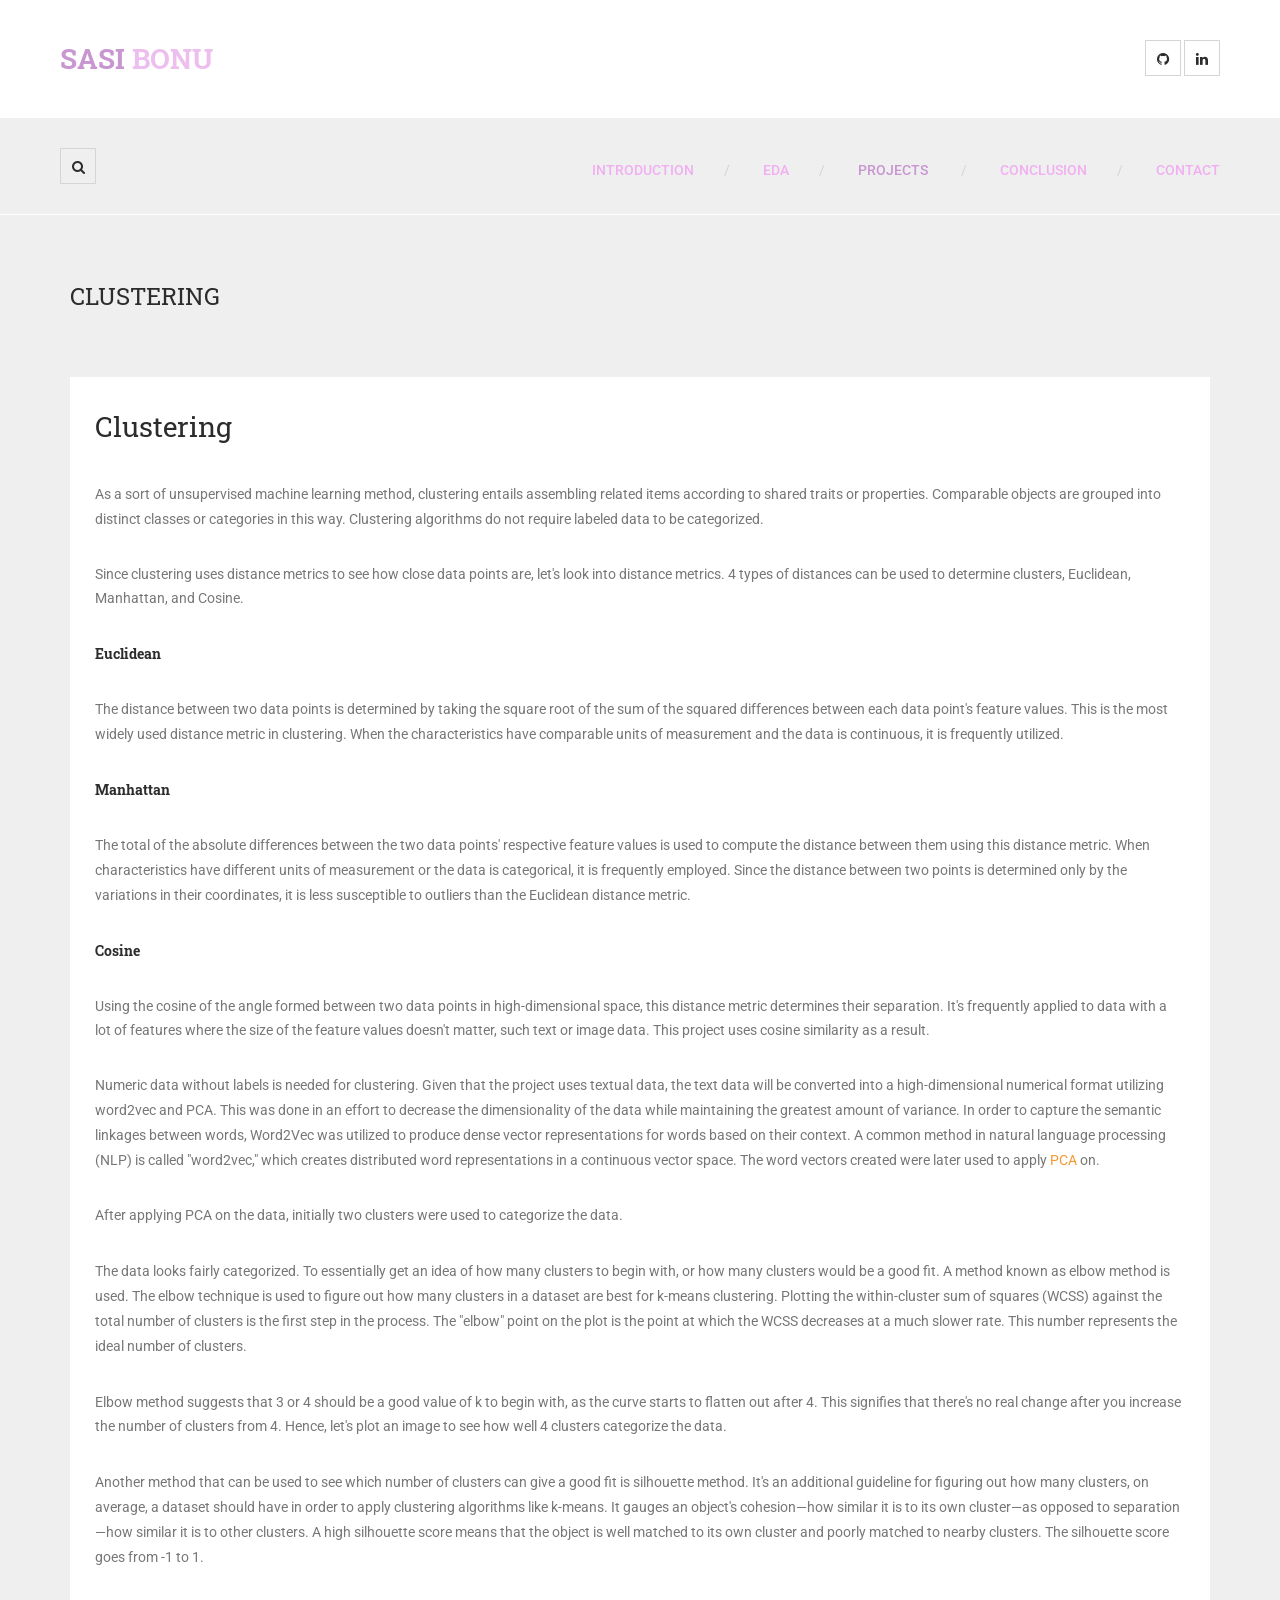
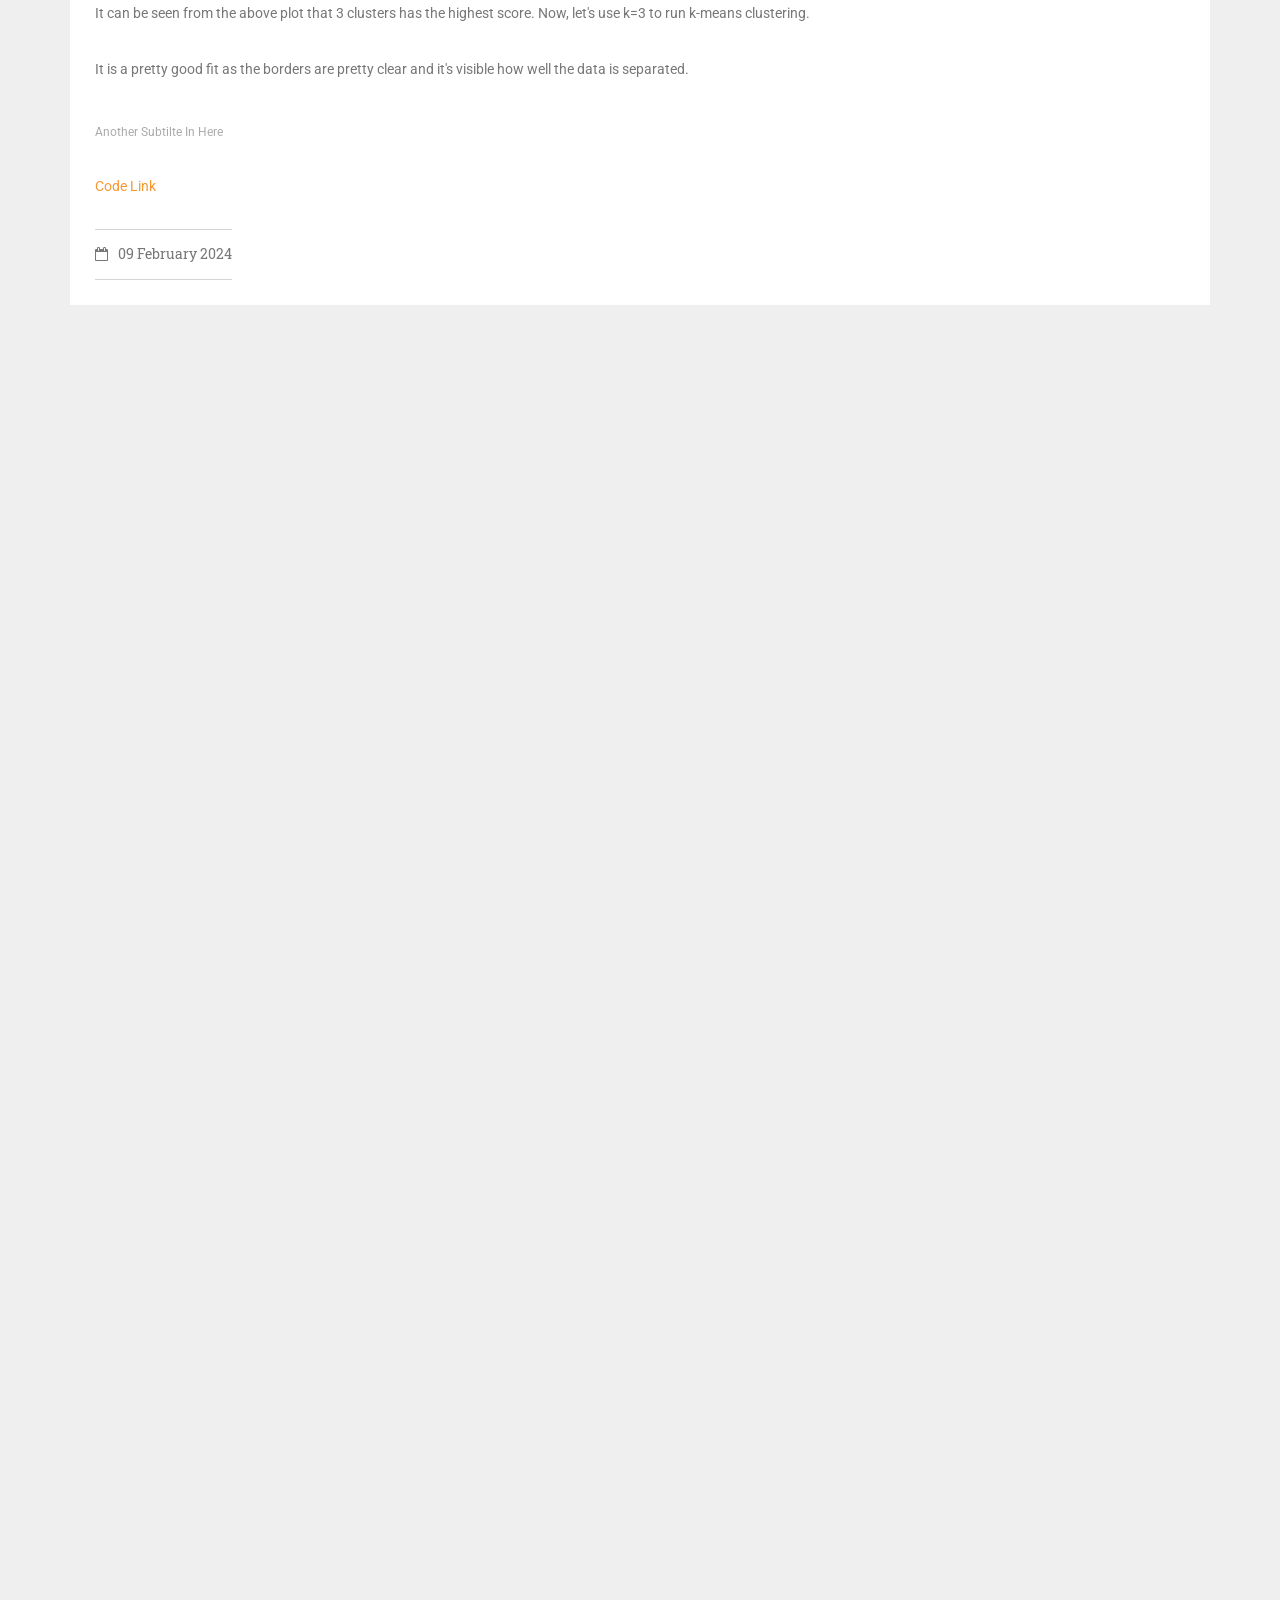
==== clustering.html @ b2ceae7f "update photo files" ====
<!DOCTYPE html>
<!--[if lt IE 7]>      <html class="no-js lt-ie9 lt-ie8 lt-ie7"> <![endif]-->
<!--[if IE 7]>         <html class="no-js lt-ie9 lt-ie8"> <![endif]-->
<!--[if IE 8]>         <html class="no-js lt-ie9"> <![endif]-->
<!--[if gt IE 8]><!--> <html class="no-js"> <!--<![endif]-->
    <head>
        <meta charset="utf-8">
        <title>Clustering</title>
        <meta name="description" content="">
        <meta name="viewport" content="width=device-width">

        <link rel="stylesheet" href="http://fonts.googleapis.com/css?family=Roboto+Slab:400,700,300,100">
        <link rel="stylesheet" href="http://fonts.googleapis.com/css?family=Roboto:400,400italic,300italic,300,500,500italic,700,900">
        <!--
        Artcore Template
		http://www.templatemo.com/preview/templatemo_423_artcore
        -->
        <link rel="stylesheet" href="css/bootstrap.css">
        <link rel="stylesheet" href="css/font-awesome.css">
        <link rel="stylesheet" href="css/animate.css">
        <link rel="stylesheet" href="css/templatemo-misc.css">
        <link rel="stylesheet" href="css/templatemo-style.css">
        <script src="js/vendor/modernizr-2.6.1-respond-1.1.0.min.js"></script>
    </head>
    <body>
        <!--[if lt IE 7]>
            <p class="chromeframe">You are using an outdated browser. <a href="http://browsehappy.com/">Upgrade your browser today</a> or <a href="http://www.google.com/chromeframe/?redirect=true">install Google Chrome Frame</a> to better experience this site.</p>
        <![endif]-->

        <section id="pageloader">
            <div class="loader-item fa fa-spin colored-border"></div>
        </section> <!-- /#pageloader -->

        <header class="site-header container-fluid">
            <div class="top-header">
                <div class="logo col-md-6 col-sm-6">
                    <h1><a href="index.html"><em>Sasi </em>Bonu</a></h1>
                    <span> </span>
                </div> <!-- /.logo -->
                <div class="social-top col-md-6 col-sm-6">
                    <ul>
                        <li><a href="https://github.com/sasibonu" class="fa fa-github"></a></li>
                        <li><a href="https://www.linkedin.com/in/sasi-bonu-98878116a/" class="fa fa-linkedin"></a></li>
                    </ul>
                </div> <!-- /.social-top -->
            </div> <!-- /.top-header -->
            <div class="main-header">
                <div class="row">
                    <div class="main-header-left col-md-3 col-sm-6 col-xs-8">
                        <a id="search-icon" class="btn-left fa fa-search" href="#search-overlay"></a>
                        <div id="search-overlay">
                            <a href="#search-overlay" class="close-search"><i class="fa fa-times-circle"></i></a>
                            <div class="search-form-holder">
                                <h2>Type keywords and hit enter</h2>
                                <form id="search-form" action="#">
                                    <input type="search" name="s" placeholder="" autocomplete="off" />
                                </form>
                            </div>
                        </div><!-- #search-overlay -->
                    </div> <!-- /.main-header-left -->
                    <div class="menu-wrapper col-md-9 col-sm-6 col-xs-4">
                        <a href="#" class="toggle-menu visible-sm visible-xs"><i class="fa fa-bars"></i></a>
                        <ul class="sf-menu hidden-xs hidden-sm">
                            <li><a href="index.html">Introduction</a></li>
                            <li><a href="eda.html">EDA</a></li>
                            <li class="active"><a href="#">Projects</a>
                                <ul>
                                    <li><a href="projects-2.html">Two Columns</a></li>
                                    <li><a href="projects-3.html">Three Columns</a></li>
                                </ul>
                            </li>
                            <li><a href="conclusion.html">Conclusion</a></li>
                            <li><a href="contact.html">Contact</a></li>
                        </ul>
                    </div> <!-- /.menu-wrapper -->
                </div> <!-- /.row -->
            </div> <!-- /.main-header -->
            <div id="responsive-menu">
                <ul>
                    <li><a href="index.html">Introduction</a></li>
                    <li><a href="eda.html">EDA</a></li>
                    <li><a href="#">Projects</a>
                        <ul>
                            <li><a href="projects-2.html">Two Columns</a></li>
                            <li><a href="projects-3.html">Three Columns</a></li>
                        </ul>
                    </li>
                    <li><a href="conclusion.html">Conclusion</a></li>
                    <li><a href="contact.html">Contact</a></li>
                </ul>
            </div>
        </header> <!-- /.site-header -->

        <div class="content-wrapper">
            <div class="inner-container container">
                <div class="row">
                    <div class="section-header col-md-12">
                        <h2>Clustering</h2>
                        <span> </span>
                    </div> <!-- /.section-header -->
                </div> <!-- /.row -->
                <div class="project-detail row">
                    <div class="project-infos col-md-12">
                        <div class="box-content">
                            <h2 class="project-title">Clustering</h2>
                            <p>As a sort of unsupervised machine learning method, clustering entails assembling related items according to shared traits or properties.
                            Comparable objects are grouped into distinct classes or categories in this way. Clustering algorithms do not require labeled data to be categorized.</p>

                            <p>Since clustering uses distance metrics to see how close data points are, let's look into distance metrics. 4 types of distances can be used to determine clusters, Euclidean, Manhattan, and Cosine.</p>
                            <div class="project-slider col-md-12">
                                <img src="images/projects/euclidean.png" alt="Slide 1">
                                <img src="images/projects/euclidean.png" alt="Slide 2">
                                <img src="images/projects/euclidean.png" alt="Slide 1">
                            </div> <!-- /.project-slider -->
                            <p> </p>

                            <h3>Euclidean</h3>
                            <p> The distance between two data points is determined by taking the square root of the sum of the squared differences between each data point's feature values. This is the most widely used distance metric in clustering. When the characteristics have comparable units of measurement and the data is continuous, it is frequently utilized.</p>

                            <div class="project-slider col-md-12">
                                <img src="images/projects/manhattan.png" alt="Slide 1">
                                <img src="images/projects/manhattan.png" alt="Slide 2">
                                <img src="images/projects/manhattan.png" alt="Slide 1">
                            </div> <!-- /.project-slider -->

                            <h3>Manhattan</h3>
                            <p> The total of the absolute differences between the two data points' respective feature values is used to compute the distance between them using this distance metric. When characteristics have different units of measurement or the data is categorical, it is frequently employed. Since the distance between two points is determined only by the variations in their coordinates, it is less susceptible to outliers than the Euclidean distance metric.</p>

                            <div class="project-slider col-md-12">
                                <img src="images/projects/cosine.png" alt="Slide 1">
                                <img src="images/projects/cosine.png" alt="Slide 2">
                                <img src="images/projects/cosine.png" alt="Slide 1">
                            </div> <!-- /.project-slider -->

                            <h3>Cosine</h3>
                            <p> Using the cosine of the angle formed between two data points in high-dimensional space, this distance metric determines their separation. It's frequently applied to data with a lot of features where the size of the feature values doesn't matter, such text or image data. This project uses cosine similarity as a result.</p>


                            <p>Numeric data without labels is needed for clustering. Given that the project uses textual data, the text data will be converted into a high-dimensional numerical format utilizing word2vec and PCA. This was done in an effort to decrease the dimensionality of the data while maintaining the greatest amount of variance.

                                In order to capture the semantic linkages between words, Word2Vec was utilized to produce dense vector representations for words based on their context. A common method in natural language processing (NLP) is called "word2vec," which creates distributed word representations in a continuous vector space.
                                
                                The word vectors created were later used to apply <a href="pca.html">PCA</a> on. </p>

                                <p>After applying PCA on the data, initially two clusters were used to categorize the data.</p>

                                <div class="project-slider col-md-12">
                                    <img src="images/projects/cluster_2.png" alt="Slide 1">
                                    <img src="images/projects/cluster_2.png" alt="Slide 2">
                                    <img src="images/projects/cluster_2.png" alt="Slide 1">
                                </div> <!-- /.project-slider -->

                                <p>The data looks fairly categorized. To essentially get an idea of how many clusters to begin with, or how many clusters would be a good fit. A method known as elbow method is used.
                                    The elbow technique is used to figure out how many clusters in a dataset are best for k-means clustering. Plotting the within-cluster sum of squares (WCSS) against the total number of clusters is the first step in the process. The "elbow" point on the plot is the point at which the WCSS decreases at a much slower rate. This number represents the ideal number of clusters.
                                </p>

                                <div class="project-slider col-md-12">
                                    <img src="images/projects/elbow.png" alt="Slide 1">
                                    <img src="images/projects/elbow.png" alt="Slide 2">
                                    <img src="images/projects/elbow.png" alt="Slide 1">
                                </div> <!-- /.project-slider -->

                                <p>Elbow method suggests that 3 or 4 should be a good value of k to begin with, as the curve starts to flatten out after 4. This signifies that there's no real change after you increase the number of clusters from 4.
                                    Hence, let's plot an image to see how well 4 clusters categorize the data.
                                </p>

                                <div class="project-slider col-md-12">
                                    <img src="images/projects/cluster_4.png" alt="Slide 1">
                                    <img src="images/projects/cluster_4.png" alt="Slide 2">
                                    <img src="images/projects/cluster_4.png" alt="Slide 1">
                                </div> <!-- /.project-slider -->

                                <p> Another method that can be used to see which number of clusters can give a good fit is silhouette method.
                                    It's an additional guideline for figuring out how many clusters, on average, a dataset should have in order to apply clustering algorithms like k-means. It gauges an object's cohesion—how similar it is to its own cluster—as opposed to separation—how similar it is to other clusters.
                                    A high silhouette score means that the object is well matched to its own cluster and poorly matched to nearby clusters. The silhouette score goes from -1 to 1.
                                </p>

                                <div class="project-slider col-md-12">
                                    <img src="images/projects/silhouette.png" alt="Slide 1">
                                    <img src="images/projects/silhouette.png" alt="Slide 2">
                                    <img src="images/projects/silhouette.png" alt="Slide 1">
                                </div> <!-- /.project-slider -->


                                <p>It can be seen from the above plot that 3 clusters has the highest score. Now, let's use k=3 to run k-means clustering.</p>

                                <div class="project-slider col-md-12">
                                    <img src="images/projects/cluster_3.png" alt="Slide 1">
                                    <img src="images/projects/cluster_3.png" alt="Slide 2">
                                    <img src="images/projects/cluster_3.png" alt="Slide 1">
                                </div> <!-- /.project-slider -->

                                <p> It is a pretty good fit as the borders are pretty clear and it's visible how well the data is separated.</p>
    
                            <span class="project-subtitle">Another Subtilte In Here</span>
                            <p><a href="https://github.com/sasibonu/sasibonu.github.io/blob/431923ed7ee6a0eed344c193b67621c2f3f65a7f/SasiBonuA02.ipynb">Code Link</a></p>
                            <ul class="project-meta">
                                <li><i class="fa fa-calendar-o"></i>09 February 2024</li>
                            </ul>
                        </div> <!-- /.box-content -->
                    </div> <!-- /.project-infos -->
                </div> <!-- /.project-detail -->
            </div> <!-- /.inner-content -->
        </div> <!-- /.content-wrapper -->

        <script src="js/vendor/jquery-1.11.0.min.js"></script>
        <script>window.jQuery || document.write('<script src="js/vendor/jquery-1.11.0.min.js"><\/script>')</script>
        <script src="js/plugins.js"></script>
        <script src="js/main.js"></script>

        <!-- Preloader -->
        <script type="text/javascript">
            //<![CDATA[
            $(window).load(function() { // makes sure the whole site is loaded
                $('.loader-item').fadeOut(); // will first fade out the loading animation
                    $('#pageloader').delay(350).fadeOut('slow'); // will fade out the white DIV that covers the website.
                $('body').delay(350).css({'overflow-y':'visible'});
            })
            //]]>
        </script>
        
    </body>
</html>
---- css/templatemo-misc.css ----
/*
 * Swiper 2.6.0
 * Mobile touch slider and framework with hardware accelerated transitions
 *
 * http://www.idangero.us/sliders/swiper/
 *
 * Copyright 2010-2014, Vladimir Kharlampidi
 * The iDangero.us
 * http://www.idangero.us/
 *
 * Licensed under GPL & MIT
 *
 * Released on: April 9, 2014
*/
.swiper-container {
  margin: 0 auto;
  position: relative;
  overflow: hidden;
  -webkit-backface-visibility: hidden;
  -moz-backface-visibility: hidden;
  -ms-backface-visibility: hidden;
  -o-backface-visibility: hidden;
  backface-visibility: hidden;
  /* Fix of Webkit flickering */
  z-index: 1;
}

.swiper-wrapper {
  position: relative;
  width: 100%;
  -webkit-transition-property: -webkit-transform, left, top;
  -webkit-transition-duration: 0s;
  -webkit-transform: translate3d(0px, 0, 0);
  -webkit-transition-timing-function: ease;
  -moz-transition-property: -moz-transform, left, top;
  -moz-transition-duration: 0s;
  -moz-transform: translate3d(0px, 0, 0);
  -moz-transition-timing-function: ease;
  -o-transition-property: -o-transform, left, top;
  -o-transition-duration: 0s;
  -o-transform: translate3d(0px, 0, 0);
  -o-transition-timing-function: ease;
  -o-transform: translate(0px, 0px);
  -ms-transition-property: -ms-transform, left, top;
  -ms-transition-duration: 0s;
  -ms-transform: translate3d(0px, 0, 0);
  -ms-transition-timing-function: ease;
  transition-property: transform, left, top;
  transition-duration: 0s;
  transform: translate3d(0px, 0, 0);
  transition-timing-function: ease;
  -webkit-box-sizing: content-box;
  -moz-box-sizing: content-box;
  box-sizing: content-box;
}

.swiper-free-mode > .swiper-wrapper {
  -webkit-transition-timing-function: ease-out;
  -moz-transition-timing-function: ease-out;
  -ms-transition-timing-function: ease-out;
  -o-transition-timing-function: ease-out;
  transition-timing-function: ease-out;
  margin: 0 auto;
}

.swiper-slide {
  float: left;
}

/* IE10 Windows Phone 8 Fixes */
.swiper-wp8-horizontal {
  -ms-touch-action: pan-y;
}

.swiper-wp8-vertical {
  -ms-touch-action: pan-x;
}

/* ===============================================================
Your custom styles, here you need to specify container's and slide's
sizes, pagination, etc.
================================================================*/
.swiper-container {
  /* Specify Swiper's Size: */
  /*width:200px;
  height: 100px;*/
}

.swiper-slide {
  /* Specify Slides's Size: */
  /*width: 100%;
  height: 100%;*/
}

.swiper-slide-active {
  /* Specific active slide styling: */
}

.swiper-slide-visible {
  /* Specific visible slide styling: */
}

/* ===============================================================
Pagination Styles
================================================================*/
.swiper-pagination-switch {
  /* Stylize pagination button: */
}

.swiper-active-switch {
  /* Specific active button style: */
}

.swiper-visible-switch {
  /* Specific visible button style: */
}

/*! fancyBox v2.1.5 fancyapps.com | fancyapps.com/fancybox/#license */
.fancybox-wrap,
.fancybox-skin,
.fancybox-outer,
.fancybox-inner,
.fancybox-image,
.fancybox-wrap iframe,
.fancybox-wrap object,
.fancybox-nav,
.fancybox-nav span,
.fancybox-tmp {
  padding: 0;
  margin: 0;
  border: 0;
  outline: none;
  vertical-align: top;
}

.fancybox-wrap {
  position: absolute;
  top: 0;
  left: 0;
  z-index: 8020;
}

.fancybox-skin {
  position: relative;
  background: #f9f9f9;
  color: #444;
  text-shadow: none;
  -webkit-border-radius: 4px;
  -moz-border-radius: 4px;
  border-radius: 4px;
}

.fancybox-opened {
  z-index: 8030;
}

.fancybox-opened .fancybox-skin {
  -webkit-box-shadow: 0 10px 25px rgba(0, 0, 0, 0.5);
  -moz-box-shadow: 0 10px 25px rgba(0, 0, 0, 0.5);
  box-shadow: 0 10px 25px rgba(0, 0, 0, 0.5);
}

.fancybox-outer, .fancybox-inner {
  position: relative;
}

.fancybox-inner {
  overflow: hidden;
}

.fancybox-type-iframe .fancybox-inner {
  -webkit-overflow-scrolling: touch;
}

.fancybox-error {
  color: #444;
  font: 14px/20px "Helvetica Neue",Helvetica,Arial,sans-serif;
  margin: 0;
  padding: 15px;
  white-space: nowrap;
}

.fancybox-image, .fancybox-iframe {
  display: block;
  width: 100%;
  height: 100%;
}

.fancybox-image {
  max-width: 100%;
  max-height: 100%;
}

#fancybox-loading, .fancybox-close, .fancybox-prev span, .fancybox-next span {
  background-image: url("../images/fancybox_sprite.png");
}

#fancybox-loading {
  position: fixed;
  top: 50%;
  left: 50%;
  margin-top: -22px;
  margin-left: -22px;
  background-position: 0 -108px;
  opacity: 0.8;
  cursor: pointer;
  z-index: 8060;
}

#fancybox-loading div {
  width: 44px;
  height: 44px;
  background: url("../images/fancybox_loading.gif") center center no-repeat;
}

.fancybox-close {
  position: absolute;
  top: -18px;
  right: -18px;
  width: 36px;
  height: 36px;
  cursor: pointer;
  z-index: 8040;
}

.fancybox-nav {
  position: absolute;
  top: 0;
  width: 40%;
  height: 100%;
  cursor: pointer;
  text-decoration: none;
  background: transparent url("../images/blank.gif");
  /* helps IE */
  -webkit-tap-highlight-color: transparent;
  z-index: 8040;
}

.fancybox-prev {
  left: 0;
}

.fancybox-next {
  right: 0;
}

.fancybox-nav span {
  position: absolute;
  top: 50%;
  width: 36px;
  height: 34px;
  margin-top: -18px;
  cursor: pointer;
  z-index: 8040;
  visibility: hidden;
}

.fancybox-prev span {
  left: 10px;
  background-position: 0 -36px;
}

.fancybox-next span {
  right: 10px;
  background-position: 0 -72px;
}

.fancybox-nav:hover span {
  visibility: visible;
}

.fancybox-tmp {
  position: absolute;
  top: -99999px;
  left: -99999px;
  visibility: hidden;
  max-width: 99999px;
  max-height: 99999px;
  overflow: visible !important;
}

/* Overlay helper */
.fancybox-lock {
  overflow: hidden !important;
  width: auto;
}

.fancybox-lock body {
  overflow: hidden !important;
}

.fancybox-lock-test {
  overflow-y: hidden !important;
}

.fancybox-overlay {
  position: absolute;
  top: 0;
  left: 0;
  overflow: hidden;
  display: none;
  z-index: 8010;
  background: url("../images/fancybox_overlay.png");
}

.fancybox-overlay-fixed {
  position: fixed;
  bottom: 0;
  right: 0;
}

.fancybox-lock .fancybox-overlay {
  overflow: auto;
  overflow-y: scroll;
}

/* Title helper */
.fancybox-title {
  visibility: hidden;
  font: normal 13px/20px "Helvetica Neue",Helvetica,Arial,sans-serif;
  position: relative;
  text-shadow: none;
  z-index: 8050;
}

.fancybox-opened .fancybox-title {
  visibility: visible;
}

.fancybox-title-float-wrap {
  position: absolute;
  bottom: 0;
  right: 50%;
  margin-bottom: -35px;
  z-index: 8050;
  text-align: center;
}

.fancybox-title-float-wrap .child {
  display: inline-block;
  margin-right: -100%;
  padding: 2px 20px;
  background: transparent;
  /* Fallback for web browsers that doesn't support RGBa */
  background: rgba(0, 0, 0, 0.8);
  -webkit-border-radius: 15px;
  -moz-border-radius: 15px;
  border-radius: 15px;
  text-shadow: 0 1px 2px #222;
  color: #FFF;
  font-weight: bold;
  line-height: 24px;
  white-space: nowrap;
}

.fancybox-title-outside-wrap {
  position: relative;
  margin-top: 10px;
  color: #fff;
}

.fancybox-title-inside-wrap {
  padding-top: 10px;
}

.fancybox-title-over-wrap {
  position: absolute;
  bottom: 0;
  left: 0;
  color: #fff;
  padding: 10px;
  background: #000;
  background: rgba(0, 0, 0, 0.8);
}

/*Retina graphics!*/
@media only screen and (-webkit-min-device-pixel-ratio: 1.5), only screen and (min--moz-device-pixel-ratio: 1.5), only screen and (min-device-pixel-ratio: 1.5) {
  #fancybox-loading, .fancybox-close, .fancybox-prev span, .fancybox-next span {
    background-image: url("../images/fancybox_sprite@2x.png");
    background-size: 44px 152px;
    /*The size of the normal image, half the size of the hi-res image*/
  }

  #fancybox-loading div {
    background-image: url("../images/fancybox_loading@2x.gif");
    background-size: 24px 24px;
    /*The size of the normal image, half the size of the hi-res image*/
  }
}
---- css/templatemo-style.css ----
/* 
	Artcore Template
	http://www.templatemo.com/preview/templatemo_423_artcore
*/

html, body, div, span, applet, object, iframe, h1, h2, h3, h4, h5, h6, p, blockquote, pre, a, abbr, acronym, address, big, cite, code, del, dfn, em, img, ins, kbd, q, s, samp, small, strike, strong, sub, sup, tt, var, b, u, i, center, dl, dt, dd, ol, ul, li, fieldset, form, label, legend, table, caption, tbody, tfoot, thead, tr, th, td, article, aside, canvas, details, embed, figure, figcaption, footer, header, hgroup, menu, nav, output, ruby, section, summary, time, mark, audio, video {
  margin: 0;
  padding: 0;
  border: 0;
  font-size: 100%;
  vertical-align: baseline;
}

body {
  line-height: 1;
}


.blue {
	color: #39F;
	font-weight: normal;
}

.green {
	color: #0C0;
	font-weight: normal;
}

ol,
ul {
  list-style: none;
}

blockquote,
q {
  quotes: none;
}

blockquote:before,
blockquote:after {
  content: '';
  content: none;
}

table {
  border-collapse: collapse;
  border-spacing: 0;
}

html {
  font-size: 100%;
  -webkit-text-size-adjust: 100%;
  -ms-text-size-adjust: 100%;
}

a:focus {
  outline: none;
}

article,
aside,
details,
figcaption,
figure,
footer,
header,
hgroup,
nav,
section,
img {
  display: block;
}

audio,
canvas,
video {
  display: inline-block;
  *display: inline;
  *zoom: 1;
}

audio:not([controls]) {
  display: none;
}

sub,
sup {
  line-height: 0;
  position: relative;
  vertical-align: baseline;
}

sup {
  top: -.5em;
}

sub {
  bottom: -.25em;
}

img {
  border: 0;
  -ms-interpolation-mode: bicubic;
}

button,
input,
select,
textarea {
  font-size: 100%;
  margin: 0;
  vertical-align: baseline;
  *vertical-align: middle;
}

button,
input {
  line-height: normal;
  *overflow: visible;
}

button::-moz-focus-inner,
input::-moz-focus-inner {
  border: 0;
  padding: 0;
}

button,
input[type="button"],
input[type="reset"],
input[type="submit"] {
  cursor: pointer;
  -webkit-appearance: button;
}

input[type="search"] {
  -webkit-appearance: textfield;
  -webkit-box-sizing: content-box;
  -moz-box-sizing: content-box;
  box-sizing: content-box;
}

input[type="search"]:-webkit-search-decoration {
  -webkit-appearance: none;
}

textarea {
  overflow: auto;
  vertical-align: top;
}

.top-header .logo span, .section-header span, .team-member span, .project-infos span.project-subtitle, .post-masonry .blog-body span, .blog-info span.blog-meta, .comment-body span {
  font-size: .84em;
  color: #aaaaaa;
}

body {
  font-family: "Roboto", sans-serif;
  font-size: .89em;
  line-height: 1.75;
  color: #777777;
  background-color: #efefef;
  text-rendering: optimizeLegibility;
}

a {
  color: #f69730;
  text-decoration: none;
  -webkit-transition: all 200ms ease-in-out;
  -moz-transition: all 200ms ease-in-out;
  transition: all 200ms ease-in-out;
}
a:hover {
  color: black;
  text-decoration: none;
}

h1, h2, h3, h4, h5, h6 {
  font-family: "Roboto Slab", serif;
  color: #2c2c2c;
}

*, *:before, *:after {
  -moz-box-sizing: border-box;
  -webkit-box-sizing: border-box;
  box-sizing: border-box;
}

button,
input,
select,
textarea {
  border: 1px solid #d5d5d5;
  outline: 0;
  padding: 10px 12px;
  color: #aaaaaa;
}
button:focus,
input:focus,
select:focus,
textarea:focus {
  border-color: #777777;
}

.text-right {
  text-align: right;
}

.text-left {
  text-align: left;
}

.text-center {
  text-align: center;
}

.main-btn {
  color: white;
  border: 1px solid white;
  padding: 12px 20px;
  text-transform: uppercase;
  font-weight: 700;
  display: inline-block;
}

blockquote {
  margin: 36px;
  background-image: url(../images/quote.png);
  background-repeat: no-repeat;
  background-position: top left;
  padding-left: 40px;
  font-size: 1.2em;
  color: #aaaaaa;
  font-family: "Roboto Slab", serif;
}
@media screen and (max-width: 768px) {
  blockquote {
    padding-left: 30px;
    font-size: 1em;
  }
}

hr {
  display: block;
  height: 1px;
  border: 0;
  border-top: 1px solid #e2e2e2;
  margin: 40px 0;
}

input.mainBtn {
  text-transform: uppercase;
  background: white;
  color: #2c2c2c;
  font-weight: 700;
  padding: 14px 17px;
  -webkit-transition: all 200ms ease-in-out;
  -moz-transition: all 200ms ease-in-out;
  transition: all 200ms ease-in-out;
}
input.mainBtn:hover {
  color: #f69730;
  border-color: #f69730;
}

.site-header {
  position: relative;
  z-index: 8;
}

a.btn-left, .top-header .social-top ul li a, .main-header .menu-wrapper a.toggle-menu {
  border: 1px solid #d5d5d5;
  width: 36px;
  height: 36px;
  line-height: 36px;
  text-align: center;
  display: inline-block;
  color: #2c2c2c;
}
a.btn-left:hover, .top-header .social-top ul li a:hover, .main-header .menu-wrapper a.toggle-menu:hover {
  color: #2c2c2c;
  border-color: #2c2c2c;
}

.top-header {
  width: 100%;
  overflow: hidden;
  background-color: white;
}
.top-header .logo {
  padding: 34px 0 34px 60px;
}
@media screen and (min-width: 769px) and (max-width: 991px) {
  .top-header .logo {
    padding: 20px 0 20px 20px;
    text-align: center h1;
    text-align-display: block;
    text-align-text-align: center;
  }
  .top-header .logo span {
    display: block;
    margin-left: 0 !important;
  }
}
@media screen and (max-width: 768px) {
  .top-header .logo {
    text-align: center;
    padding: 20px;
  }
  .top-header .logo span {
    display: none;
  }
}
.top-header .logo h1 {
  display: inline-block;
  font-size: 2em;
  text-transform: uppercase;
  font-weight: 700;
}
.top-header .logo h1 em {
  font-style: normal;
  color: #c896d1;
}
.top-header .logo span {
  margin-left: 10px;
}
.top-header .social-top {
  padding: 40px 60px 40px 0;
  overflow: hidden;
  text-align: right;
}
.top-header .social-top ul li {
  display: inline;
}
@media screen and (min-width: 769px) and (max-width: 991px) {
  .top-header .social-top {
    padding: 40px 20px 40px 0;
  }
}
@media screen and (max-width: 768px) {
  .top-header .social-top {
    padding: 0 20px 20px 20px;
    text-align: center;
  }
}
.top-header a {
  color: #ecbfee;
}

.main-header {
  width: 100%;
  min-height: 96px;
  background-color: #efefef;
  padding: 30px 60px;
}
@media screen and (min-width: 769px) and (max-width: 991px) {
  .main-header {
    padding: 20px;
    min-height: 76px;
  }
}
@media screen and (max-width: 768px) {
  .main-header {
    padding: 20px;
    min-height: 76px;
  }
}
.main-header .main-header-left a {
  font-size: 18px;
}
.main-header .menu-wrapper {
  position: relative;
  z-index: 99;
  text-align: right;
  margin-top: 10px;
}
.main-header .menu-wrapper a.toggle-menu {
  display: none;
  background-color: #2c2c2c;
  color: white;
  border-color: #2c2c2c;
  position: absolute;
  right: 20px;
  overflow: hidden;
}
.main-header .menu-wrapper a.toggle-menu:hover {
  color: white;
}
.main-header .menu-wrapper ul li {
  display: inline;
  margin-left: 30px;
  position: relative;
}
.main-header .menu-wrapper ul li:after {
  content: '/';
  color: #d5d5d5;
  margin-left: 30px;
}
.main-header .menu-wrapper ul li:last-child:after {
  content: '';
  display: none;
}
.main-header .menu-wrapper ul li a {
  text-transform: uppercase;
  font-weight: 500;
  padding: 30px 0;
  color: #f1aff1;
}
.main-header .menu-wrapper ul li a:hover {
  color: #b95aca;
}
.main-header .menu-wrapper ul li.active a {
  color: #c896d1;
}
.main-header .menu-wrapper ul li ul {
  position: absolute;
  width: 200px;
  z-index: 9999;
  top: 40px;
  left: 50%;
  margin-left: -115px;
  text-align: center;
  background-color: white;
}
.main-header .menu-wrapper ul li ul:before {
  content: ' ';
  width: 0;
  height: 0;
  border-left: 10px solid transparent;
  border-right: 10px solid transparent;
  border-bottom: 10px solid white;
  position: absolute;
  top: -10px;
  margin-left: -10px;
  left: 50%;
}
.main-header .menu-wrapper ul li ul li {
  position: relative;
  display: block;
  text-align: center;
  margin: 0;
  border-bottom: 1px solid #efefef;
}
.main-header .menu-wrapper ul li ul li:last-child {
  border-bottom: 0;
}
.main-header .menu-wrapper ul li ul li a {
  display: block;
  padding: 10px;
  color: #777777 !important;
}
.main-header .menu-wrapper ul li ul li a:hover {
  color: #f1aff1 !important;
}
.main-header .menu-wrapper ul li ul li:after {
  display: none;
}
.main-header .menu-wrapper ul li ul li ul {
  left: 100% !important;
  margin-left: 1px;
  top: 0;
}
.main-header .menu-wrapper ul li ul li ul:before {
  display: none;
}
@media screen and (min-width: 769px) and (max-width: 991px) {
  .main-header .menu-wrapper {
    margin-top: 0 !important;
  }
}
@media screen and (max-width: 768px) {
  .main-header .menu-wrapper {
    margin-top: 0 !important;
  }
}

#responsive-menu {
  display: none;
  width: 100%;
  padding: 30px;
  overflow: hidden;
  background-color: #f1aff1;
}
#responsive-menu li {
  padding-bottom: 12px;
  margin-bottom: 12px;
  border-bottom: 1px solid #f1aff1;
}
#responsive-menu li:last-child {
  border-bottom: 0;
  padding-bottom: 0;
  margin-bottom: 0;
}
#responsive-menu li a {
  font-size: 18px;
  color: white;
}
#responsive-menu li ul {
  margin-top: 12px;
  padding-top: 12px;
  margin-left: 30px;
  border-top: 1px solid #f1aff1;
}
#responsive-menu li ul li {
  padding-bottom: 12px;
  margin-bottom: 12px;
  border-bottom: 1px solid #f1aff1;
}
#responsive-menu li ul li:last-child {
  border-bottom: 0;
  padding-bottom: 0;
  margin-bottom: 0;
}

#search-icon {
  font-size: 1em;
  float: left;
  margin-right: 3px;
}

#search-overlay {
  display: none;
  position: fixed;
  top: 0px;
  left: 0px;
  width: 100%;
  height: 100%;
  background: rgba(0, 0, 0, 0.95);
  color: #aaaaaa;
  z-index: 1000;
}
#search-overlay .close-search {
  color: white;
  font-size: 24px;
  float: right;
  margin: 30px;
  -webkit-transition: all 250ms ease;
  -moz-transition: all 250ms ease;
  transition: all 250ms ease;
}
#search-overlay .search-form-holder {
  position: fixed;
  top: 50%;
  left: 50%;
  margin: -70px 0 0 -300px;
  width: 600px;
  height: 140px;
  text-align: center;
  overflow: hidden;
}
#search-overlay .search-form-holder h2 {
  color: white;
  font-family: "Roboto", sans-serif;
  font-size: 2.7em;
  font-weight: 300;
  margin-bottom: 30px;
}
#search-overlay .search-form-holder input {
  border: 0;
  outline: 0;
  height: 50px;
  width: 100%;
  text-align: center;
  font-size: 22px;
  color: white;
  background: none;
}
#search-overlay .search-form-holder input:focus {
  -webkit-box-shadow: none !important;
  -moz-box-shadow: none !important;
  -ms-box-shadow: none !important;
  -o-box-shadow: none !important;
  box-shadow: none !important;
  outline: none !important;
}
@media screen and (min-width: 769px) and (max-width: 991px) {
  #search-overlay .search-form-holder {
    width: 748px;
    top: 40%;
    left: 0;
    margin: 0;
  }
  #search-overlay .search-form-holder h2 {
    font-size: 1.8em;
    margin-bottom: 30px;
  }
}
@media screen and (max-width: 768px) {
  #search-overlay .search-form-holder {
    width: 100%;
    top: 40%;
    padding: 20px;
    left: 0;
    margin: 0;
  }
  #search-overlay .search-form-holder h2 {
    font-size: 1.2em;
    margin-bottom: 30px;
  }
}

.swiper-container {
  overflow: hidden;
  width: 100%;
  height: 100%;
  position: absolute;
  top: 0;
  z-index: 2;
}
@media screen and (max-width: 768px) {
  .swiper-container {
    top: 120px;
  }
  .swiper-container a.main-btn {
    display: none;
  }
}

.swiper-wrapper {
  width: 100%;
  height: 100%;
}

.swiper-slide {
  background-size: cover;
  background-repeat: no-repeat;
  width: 100%;
  height: 100%;
  position: relative;
  z-index: 8;
}

.overlay-s {
  position: fixed;
  width: 100%;
  height: 100%;
  background-color: rgba(0, 0, 0, 0.6);
  z-index: 9;
}

.slider-caption {
  position: absolute;
  overflow: hidden;
  z-index: 10;
  width: 100%;
  top: 53%;
  color: white;
}
.slider-caption h2 {
  color: white;
  text-transform: uppercase;
  font-weight: 300;
  font-size: 2.5em;
  margin-bottom: 20px;
}
.slider-caption p {
  margin-bottom: 30px;
  font-size: 1.5em;
  font-weight: 300;
}
.slider-caption .inner-content {
  width: 60%;
  margin: 0 auto;
}
.slider-caption a {
  color: white;
}
.slider-caption a.main-btn:hover {
  background-color: rgba(255, 255, 255, 0.1);
}
@media screen and (min-width: 769px) and (max-width: 991px) {
  .slider-caption h2 {
    font-size: 1.7em;
  }
  .slider-caption p {
    font-size: 1em;
  }
}
@media screen and (max-width: 768px) {
  .slider-caption {
    top: 47%;
  }
  .slider-caption h2 {
    font-size: 1.7em;
  }
  .slider-caption p {
    font-size: 1em;
  }
}

#pageloader {
  width: 100%;
  height: 100%;
  position: fixed;
  top: 0;
  background-color: white;
  z-index: 9999;
}

.colored-border {
  border-color: #f1aff1 !important;
}

.loader-item {
  position: absolute;
  width: 44px;
  height: 44px;
  margin: -22px 0 0 -22px;
  top: 50%;
  left: 50%;
  text-align: center;
  background: white;
  border-left: 4px solid;
  border-right: 4px solid;
  border-top: 4px solid;
  border-bottom: 3px solid transparent !important;
  border-radius: 22px;
}

.container-fluid {
  padding: 0 !important;
}

.content-wrapper {
  border-top: 1px solid white;
  background: #efefef;
  padding-bottom: 80px;
}

.section-header {
  margin-top: 60px;
  margin-bottom: 60px;
}
.section-header h2 {
  font-size: 24px;
  display: inline;
  text-transform: uppercase;
  font-weight: normal;
}
.section-header span {
  margin-left: 10px;
}
@media screen and (max-width: 768px) {
  .section-header span {
    display: block;
    margin-left: 0;
  }
}

.box-content {
  background: white;
  padding: 25px;
  overflow: hidden;
}

.intro-header {
  margin-bottom: 30px;
}
.intro-header h2 {
  font-size: 24px;
  text-transform: uppercase;
  font-weight: normal;
}
.intro-header p {
  margin-top: 10px;
}

.overlay-b {
  opacity: 0;
  visibility: hidden;
  overflow: hidden;
  position: absolute;
  width: 100%;
  height: 100%;
  background-color: rgba(0, 0, 0, 0.9);
  -webkit-transition: all 250ms ease-in-out;
  -moz-transition: all 250ms ease-in-out;
  transition: all 250ms ease-in-out;
  bottom: 0;
  left: 0;
}
.overlay-b .overlay-inner {
  position: relative;
  width: 100%;
  height: 100%;
}
.overlay-b .overlay-inner a {
  position: absolute;
  top: 50%;
  left: 50%;
  margin-left: -18px;
  margin-top: -18px;
  border: 1px solid #d5d5d5;
  width: 36px;
  height: 36px;
  display: block;
  text-align: center;
  line-height: 36px;
  color: white;
}
.overlay-b .overlay-inner a:hover {
  color: #f1aff1;
  border-color: #f1aff1;
}

h3.grid-heading {
  font-size: 20px;
  font-weight: normal;
  text-transform: uppercase;
  margin-bottom: 15px;
}

.service-item {
  overflow: hidden;
  margin-bottom: 30px;
}
.service-item.service-right .service-icon {
  float: left;
  text-align: left;
  margin-right: 30px;
}
.service-item.service-right .service-content {
  text-align: left;
}
.service-item.service-left .service-icon {
  float: right;
  text-align: right;
  margin-left: 30px;
}
.service-item.service-left .service-content {
  text-align: right;
}
.service-item .service-content {
  overflow: hidden;
}
.service-item .service-content h4 {
  font-size: 18px;
  margin-bottom: 10px;
  font-weight: normal;
}
.service-item .service-icon {
  margin-top: 15px;
  width: 80px;
  height: 80px;
  display: block;
  -webkit-transform: rotate(0);
  -moz-transform: rotate(0);
  -ms-transform: rotate(0);
  -o-transform: rotate(0);
  transform: rotate(0);
  -webkit-transition: all 300ms ease-in-out;
  -moz-transition: all 300ms ease-in-out;
  transition: all 300ms ease-in-out;
}
.service-item .service-icon i {
  width: 80px;
  height: 80px;
  border: 2px solid #d5d5d5;
  border-radius: 40px;
  text-align: center;
  line-height: 80px;
  color: #2c2c2c;
  display: block;
  font-size: 1.89em;
}
.service-item:hover .service-icon {
  -webkit-transform: rotate(360deg);
  -moz-transform: rotate(360deg);
  -ms-transform: rotate(360deg);
  -o-transform: rotate(360deg);
  transform: rotate(360deg);
}
.service-item:hover .service-icon i {
  color: #f1aff1;
  border-color: #f1aff1;
}
@media screen and (max-width: 768px) {
  .service-item .service-icon {
    width: 60px;
    height: 60px;
    border-radius: 30px;
    line-height: 60px;
    font-size: 1.4em;
  }
  .service-item:hover .service-icon {
    -webkit-transform: rotate(0);
    -moz-transform: rotate(0);
    -ms-transform: rotate(0);
    -o-transform: rotate(0);
    transform: rotate(0);
  }
  .service-item.service-right .service-icon {
    float: none;
    margin: 0 auto 40px auto;
  }
  .service-item.service-right .service-content {
    text-align: center;
  }
  .service-item.service-left .service-icon {
    float: none;
    margin: 0 auto 40px auto;
  }
  .service-item.service-left .service-content {
    text-align: center;
  }
}

.team-member {
  margin-bottom: 40px;
  overflow: hidden;
}
.team-member img {
  width: 100%;
  display: block;
  -webkit-transition: opacity 200ms ease;
  -moz-transition: opacity 200ms ease;
  transition: opacity 200ms ease;
}
.team-member h4.member-name {
  display: inline-block;
  font-size: 18px;
  font-weight: normal;
  margin-bottom: 10px;
}
.team-member span {
  margin-left: 10px;
}
.team-member p {
  margin-bottom: 20px;
}
.team-member ul.social-network li {
  display: inline;
  margin-right: 15px;
}
.team-member ul.social-network li a {
  color: #2c2c2c;
}
.team-member ul.social-network li a:hover {
  color: #f1aff1;
}

.our-staff {
  margin-top: 40px;
  padding-top: 60px;
  border-top: 1px solid white;
}

.staff-member {
  margin-bottom: 30px;
  width: 100%;
  position: relative;
  overflow: hidden;
  display: inline-block;
}
.staff-member img {
  width: 100%;
}
.staff-member .overlay {
  position: absolute;
  width: 100%;
  height: 100%;
  top: 0;
  left: 0;
  background: rgba(0, 0, 0, 0.85);
  opacity: 0;
  visibility: 0;
  padding: 25px;
  -webkit-transition: all 200ms ease-in-out;
  -moz-transition: all 200ms ease-in-out;
  transition: all 200ms ease-in-out;
}
.staff-member .overlay .overlay-inner {
  position: relative;
  width: 100%;
  height: 100%;
}
.staff-member .overlay .overlay-inner .social-network {
  position: absolute;
  top: 0;
  right: 0;
}
.staff-member .overlay .overlay-inner .social-network li {
  display: inline;
  margin-left: 15px;
}
.staff-member .overlay .overlay-inner .social-network li a {
  color: white;
}
.staff-member .overlay .overlay-inner span {
  color: white;
  font-size: 1.3em;
  font-family: "Roboto Slab", serif;
  position: absolute;
  bottom: 0;
  left: 0;
}
.staff-member:hover .overlay {
  opacity: 1;
  visibility: visible;
}

@media screen and (max-width: 768px) {
  .projects-holder-2 .filter-categories {
    margin-bottom: 60px;
  }
  .projects-holder-2 .filter-categories ul li {
    display: inline-block;
    margin-right: 10px;
  }
}

.projects-holder-3 .filter-categories {
  margin-bottom: 60px;
}
.projects-holder-3 .filter-categories ul li {
  display: inline-block;
  margin-right: 10px;
}

.project-item {
  overflow: hidden;
  margin-bottom: 40px;
}
.project-item .project-detail h2 {
  font-size: 18px;
  font-weight: normal;
  margin: 0 0 10px 0;
  display: block;
}
.project-item .project-detail h2 a {
  color: #2c2c2c;
}
.project-item .project-detail h2 a:hover {
  color: #f1aff1;
}
.project-item:hover .overlay-b {
  opacity: 1;
  visibility: visible;
}

.filter-categories {
  text-align: left;
}
.filter-categories ul li {
  margin-bottom: 10px;
}
.filter-categories ul li span {
  cursor: pointer;
  background: white;
  display: inline-block;
  border-bottom: 1px solid #d5d5d5;
  padding: 8px 16px;
}
.filter-categories ul li.active span {
  background: #f1aff1;
  color: white;
  border-bottom: 1px solid #f1aff1;
}

.projects-holder .mix {
  display: none;
}

div.load-more {
  text-align: center;
  display: block;
}
div.load-more a.load-more {
  font-family: "Roboto", sans-serif;
  text-transform: uppercase;
  font-weight: 600;
  color: #2c2c2c;
  background: white;
  display: block;
  padding: 14px 20px;
  border-bottom: 1px solid #d5d5d5;
}
div.load-more a.load-more:active {
  border-bottom: 0;
}

.project-thumb {
  overflow: hidden;
  position: relative;
  -webkit-backface-visibility: hidden;
  /* Chrome, Safari, Opera */
  backface-visibility: hidden;
}
.project-thumb img {
  width: 100%;
}

.project-slider {
  display: none;
  position: relative;
  z-index: 0;
}

.slidesjs-previous {
  position: absolute;
  top: 50%;
  left: 40px;
  margin-top: -20px;
  z-index: 99;
  width: 40px;
  height: 40px;
  background: #2c2c2c;
  color: white;
  text-align: center;
  line-height: 40px;
}
.slidesjs-previous:hover {
  color: white;
}

.slidesjs-next {
  position: absolute;
  top: 50%;
  right: 40px;
  margin-top: -20px;
  z-index: 99;
  width: 40px;
  height: 40px;
  background: #2c2c2c;
  color: white;
  text-align: center;
  line-height: 40px;
}
.slidesjs-next:hover {
  color: white;
}

.project-infos h2.project-title {
  font-size: 2em;
  font-weight: normal;
}
.project-infos span.project-subtitle {
  margin-top: 10px;
  display: inline-block;
}
.project-infos p {
  margin: 30px 0;
}
.project-infos ul.project-meta {
  border-top: 1px solid #d5d5d5;
  border-bottom: 1px solid #d5d5d5;
  display: inline-block;
  padding: 12px 0;
}
.project-infos ul.project-meta li {
  display: inline-block;
  margin-right: 50px;
  font-family: "Roboto Slab", serif;
}
.project-infos ul.project-meta li:last-child {
  margin-right: 0;
}
.project-infos ul.project-meta li i {
  margin-right: 10px;
}
@media screen and (max-width: 768px) {
  .project-infos h2.project-title {
    font-size: 1.6em;
  }
  .project-infos ul.project-meta li {
    margin-bottom: 10px;
  }
  .project-infos ul.project-meta li:last-child {
    margin-bottom: 0;
  }
}

.post-masonry {
  margin-bottom: 30px;
}
.post-masonry .blog-thumb {
  position: relative;
  overflow: hidden;
}
.post-masonry .blog-thumb img {
  width: 100%;
}
.post-masonry .blog-thumb:hover .overlay-b {
  opacity: 1;
  visibility: visible;
}
.post-masonry .blog-body h3.post-title {
  font-size: 18px;
  font-weight: normal;
}
.post-masonry .blog-body h3.post-title a {
  color: #2c2c2c;
}
.post-masonry .blog-body h3.post-title a:hover {
  color: #f1aff1;
}
.post-masonry .blog-body span {
  display: inline-block;
  margin: 10px 0;
}

.blog-image {
  overflow: hidden;
}
.blog-image img {
  width: 100%;
}

.blog-info h2.blog-title {
  font-size: 2em;
  font-weight: normal;
}
.blog-info span.blog-meta {
  margin: 20px 0;
  display: block;
}
@media screen and (max-width: 768px) {
  .blog-info h2.blog-title {
    font-size: 1.6em;
  }
}

.blog-tags {
  margin-top: 30px;
}
.blog-tags span {
  font-family: "Roboto Slab", serif;
}
.blog-tags a {
  display: inline-block;
  margin: 0 5px;
}
.blog-tags a:after {
  content: ',';
  color: #aaaaaa;
}

.pagination {
  margin-top: 40px;
}
.pagination ul li {
  display: inline-block;
  margin: 0 2px;
}
.pagination ul li a {
  background: white;
  border-bottom: 1px solid #d5d5d5;
  padding: 10px 12px;
  color: #2c2c2c;
}
.pagination ul li a:active {
  border-bottom: none;
}
.pagination ul li a.active {
  background-color: #f1aff1;
  color: white;
  border-bottom: 1px solid #f1aff1;
}

h2.comment-heading {
  font-size: 20px;
  text-transform: uppercase;
  font-weight: normal;
  margin: 30px 0;
}

.comment {
  margin-bottom: 30px;
}
.comment.last {
  margin-bottom: 0;
}
.comment.last .comment-body {
  padding: 0;
  border: 0;
}
@media screen and (max-width: 768px) {
  .comment .nested-comment {
    margin-left: 30px;
  }
  .comment .nested-comment .author-avatar {
    display: none;
  }
  .comment .author-avatar {
    width: 50px;
    height: 50px;
  }
}

.author-avatar {
  float: left;
  width: 80px;
  height: 80px;
  display: inline-block;
  margin-right: 25px;
  overflow: hidden;
}
.author-avatar img {
  width: 100%;
}

.comment-body {
  overflow: hidden;
  border-bottom: 1px solid #e2e2e2;
  padding-bottom: 30px;
}
.comment-body h4 {
  font-weight: normal;
  font-size: 18px;
  display: inline-block;
  margin-right: 10px;
  margin-bottom: 10px;
}

.nested-comment {
  margin-left: 90px;
  margin-top: 30px;
}

.comment-form p {
  margin-bottom: 10px;
  display: block;
}
.comment-form label {
  min-width: 150px;
  display: inline-block;
}
.comment-form input {
  width: 30%;
}
.comment-form textarea {
  max-width: 70%;
  width: 70%;
  min-height: 120px;
}
.comment-form input.mainBtn {
  margin-left: 152px;
}
@media screen and (max-width: 768px) {
  .comment-form label {
    display: block;
  }
  .comment-form input {
    width: 100%;
  }
  .comment-form textarea {
    width: 100%;
    max-width: 100%;
  }
  .comment-form input.mainBtn {
    margin-left: 0;
  }
}

.archive-box {
  padding-bottom: 40px;
  border-bottom: 1px solid #d5d5d5;
}
.archive-box.last {
  padding-bottom: 0;
  border-bottom: 0;
}
.archive-box h2.archive-heading {
  font-size: 24px;
  text-transform: uppercase;
  font-weight: normal;
  margin: 30px 0;
}

ul.archive-list li {
  margin: 10px 0 10px 30px;
}
ul.archive-list li h3 {
  font-size: 20px;
  font-weight: 300;
  font-family: "Roboto", sans-serif;
}
ul.archive-list li h3 a {
  color: #777777;
}
ul.archive-list li h3 a:hover {
  color: #f1aff1;
}

.error-page h1 {
  font-size: 120px;
  color: #aaaaaa;
}
.error-page span {
  font-size: 2em;
  color: #aaaaaa;
  margin-bottom: 40px;
  display: block;
}
.error-page p {
  padding-bottom: 30px;
  font-size: 1.2em;
}
@media screen and (max-width: 768px) {
  .error-page h1 {
    font-size: 60px;
  }
  .error-page span {
    font-size: 1.4em;
  }
}

.contact-form {
  overflow: hidden;
  padding-bottom: 40px;
}
.contact-form h3.contact-title {
  font-size: 18px;
  font-weight: normal;
  margin: 30px 0;
}

.contact-form-inner p {
  margin-bottom: 10px;
  display: block;
}
.contact-form-inner label {
  min-width: 150px;
  display: inline-block;
}
.contact-form-inner input {
  width: 40%;
}
.contact-form-inner textarea {
  max-width: 64%;
  width: 64%;
  min-height: 120px;
}
.contact-form-inner input.mainBtn {
  margin-left: 152px;
}
@media screen and (min-width: 769px) and (max-width: 991px) {
  .contact-form-inner {
    margin-bottom: 40px;
  }
  .contact-form-inner input {
    width: 60%;
  }
  .contact-form-inner textarea {
    width: 60%;
    max-width: 60%;
  }
}
@media screen and (max-width: 768px) {
  .contact-form-inner {
    margin-bottom: 40px;
  }
  .contact-form-inner input {
    width: 100%;
  }
  .contact-form-inner textarea {
    max-width: 100%;
    width: 100%;
    display: block;
  }
  .contact-form-inner label {
    width: 100%;
    display: block;
  }
  .contact-form-inner input.mainBtn {
    margin-left: 0;
  }
}

.map-canvas {
  height: 425px;
}
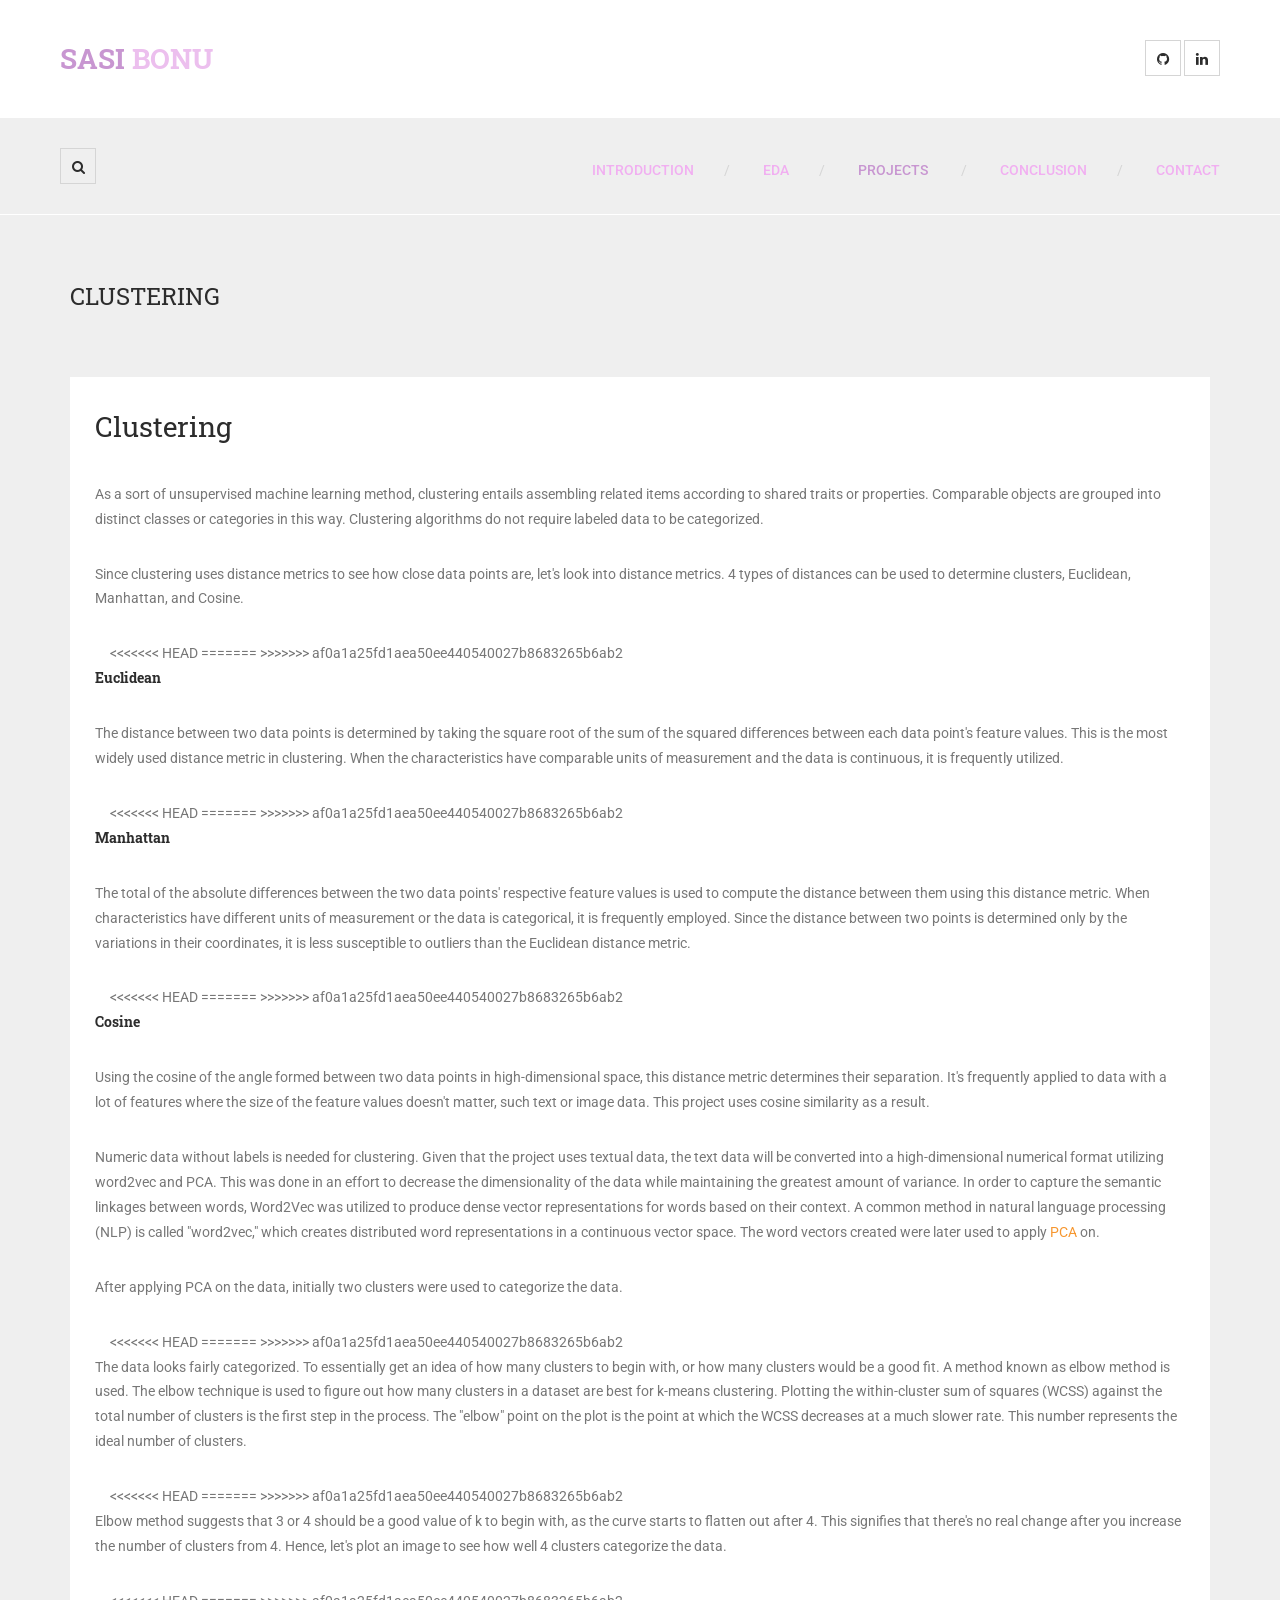
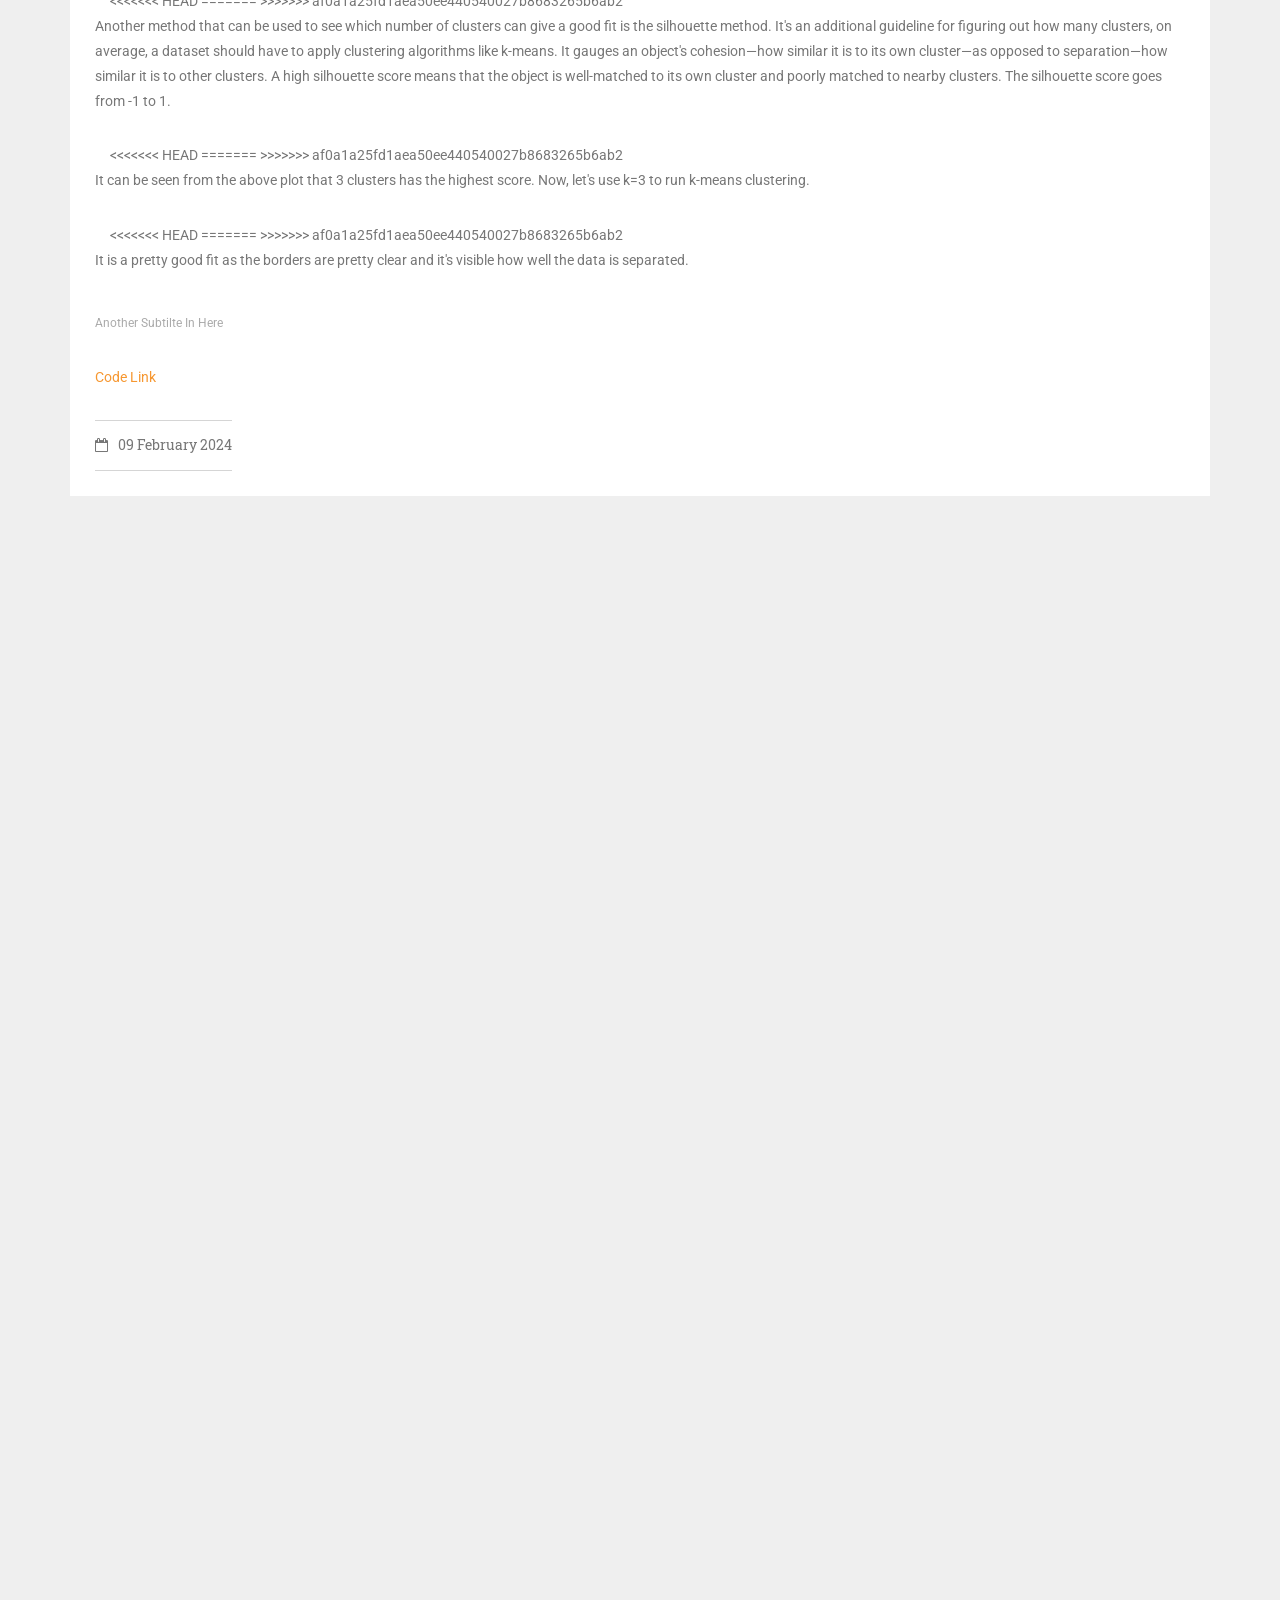
==== commit d7487aee: "Add files via upload" ====
--- a/clustering.html
+++ b/clustering.html
@@ -109,8 +109,11 @@
                             <p>Since clustering uses distance metrics to see how close data points are, let's look into distance metrics. 4 types of distances can be used to determine clusters, Euclidean, Manhattan, and Cosine.</p>
                             <div class="project-slider col-md-12">
                                 <img src="images/projects/euclidean.png" alt="Slide 1">
+<<<<<<< HEAD
                                 <img src="images/projects/euclidean.png" alt="Slide 2">
                                 <img src="images/projects/euclidean.png" alt="Slide 1">
+=======
+>>>>>>> af0a1a25fd1aea50ee440540027b8683265b6ab2
                             </div> <!-- /.project-slider -->
                             <p> </p>
 
@@ -119,8 +122,11 @@
 
                             <div class="project-slider col-md-12">
                                 <img src="images/projects/manhattan.png" alt="Slide 1">
+<<<<<<< HEAD
                                 <img src="images/projects/manhattan.png" alt="Slide 2">
                                 <img src="images/projects/manhattan.png" alt="Slide 1">
+=======
+>>>>>>> af0a1a25fd1aea50ee440540027b8683265b6ab2
                             </div> <!-- /.project-slider -->
 
                             <h3>Manhattan</h3>
@@ -128,8 +134,11 @@
 
                             <div class="project-slider col-md-12">
                                 <img src="images/projects/cosine.png" alt="Slide 1">
+<<<<<<< HEAD
                                 <img src="images/projects/cosine.png" alt="Slide 2">
                                 <img src="images/projects/cosine.png" alt="Slide 1">
+=======
+>>>>>>> af0a1a25fd1aea50ee440540027b8683265b6ab2
                             </div> <!-- /.project-slider -->
 
                             <h3>Cosine</h3>
@@ -146,8 +155,11 @@
 
                                 <div class="project-slider col-md-12">
                                     <img src="images/projects/cluster_2.png" alt="Slide 1">
+<<<<<<< HEAD
                                     <img src="images/projects/cluster_2.png" alt="Slide 2">
                                     <img src="images/projects/cluster_2.png" alt="Slide 1">
+=======
+>>>>>>> af0a1a25fd1aea50ee440540027b8683265b6ab2
                                 </div> <!-- /.project-slider -->
 
                                 <p>The data looks fairly categorized. To essentially get an idea of how many clusters to begin with, or how many clusters would be a good fit. A method known as elbow method is used.
@@ -156,8 +168,11 @@
 
                                 <div class="project-slider col-md-12">
                                     <img src="images/projects/elbow.png" alt="Slide 1">
+<<<<<<< HEAD
                                     <img src="images/projects/elbow.png" alt="Slide 2">
                                     <img src="images/projects/elbow.png" alt="Slide 1">
+=======
+>>>>>>> af0a1a25fd1aea50ee440540027b8683265b6ab2
                                 </div> <!-- /.project-slider -->
 
                                 <p>Elbow method suggests that 3 or 4 should be a good value of k to begin with, as the curve starts to flatten out after 4. This signifies that there's no real change after you increase the number of clusters from 4.
@@ -166,19 +181,25 @@
 
                                 <div class="project-slider col-md-12">
                                     <img src="images/projects/cluster_4.png" alt="Slide 1">
+<<<<<<< HEAD
                                     <img src="images/projects/cluster_4.png" alt="Slide 2">
                                     <img src="images/projects/cluster_4.png" alt="Slide 1">
-                                </div> <!-- /.project-slider -->
-
-                                <p> Another method that can be used to see which number of clusters can give a good fit is silhouette method.
-                                    It's an additional guideline for figuring out how many clusters, on average, a dataset should have in order to apply clustering algorithms like k-means. It gauges an object's cohesion—how similar it is to its own cluster—as opposed to separation—how similar it is to other clusters.
-                                    A high silhouette score means that the object is well matched to its own cluster and poorly matched to nearby clusters. The silhouette score goes from -1 to 1.
+=======
+>>>>>>> af0a1a25fd1aea50ee440540027b8683265b6ab2
+                                </div> <!-- /.project-slider -->
+
+                                <p> Another method that can be used to see which number of clusters can give a good fit is the silhouette method.
+                                    It's an additional guideline for figuring out how many clusters, on average, a dataset should have to apply clustering algorithms like k-means. It gauges an object's cohesion—how similar it is to its own cluster—as opposed to separation—how similar it is to other clusters.
+                                    A high silhouette score means that the object is well-matched to its own cluster and poorly matched to nearby clusters. The silhouette score goes from -1 to 1.
                                 </p>
 
                                 <div class="project-slider col-md-12">
                                     <img src="images/projects/silhouette.png" alt="Slide 1">
+<<<<<<< HEAD
                                     <img src="images/projects/silhouette.png" alt="Slide 2">
                                     <img src="images/projects/silhouette.png" alt="Slide 1">
+=======
+>>>>>>> af0a1a25fd1aea50ee440540027b8683265b6ab2
                                 </div> <!-- /.project-slider -->
 
 
@@ -186,8 +207,11 @@
 
                                 <div class="project-slider col-md-12">
                                     <img src="images/projects/cluster_3.png" alt="Slide 1">
+<<<<<<< HEAD
                                     <img src="images/projects/cluster_3.png" alt="Slide 2">
                                     <img src="images/projects/cluster_3.png" alt="Slide 1">
+=======
+>>>>>>> af0a1a25fd1aea50ee440540027b8683265b6ab2
                                 </div> <!-- /.project-slider -->
 
                                 <p> It is a pretty good fit as the borders are pretty clear and it's visible how well the data is separated.</p>
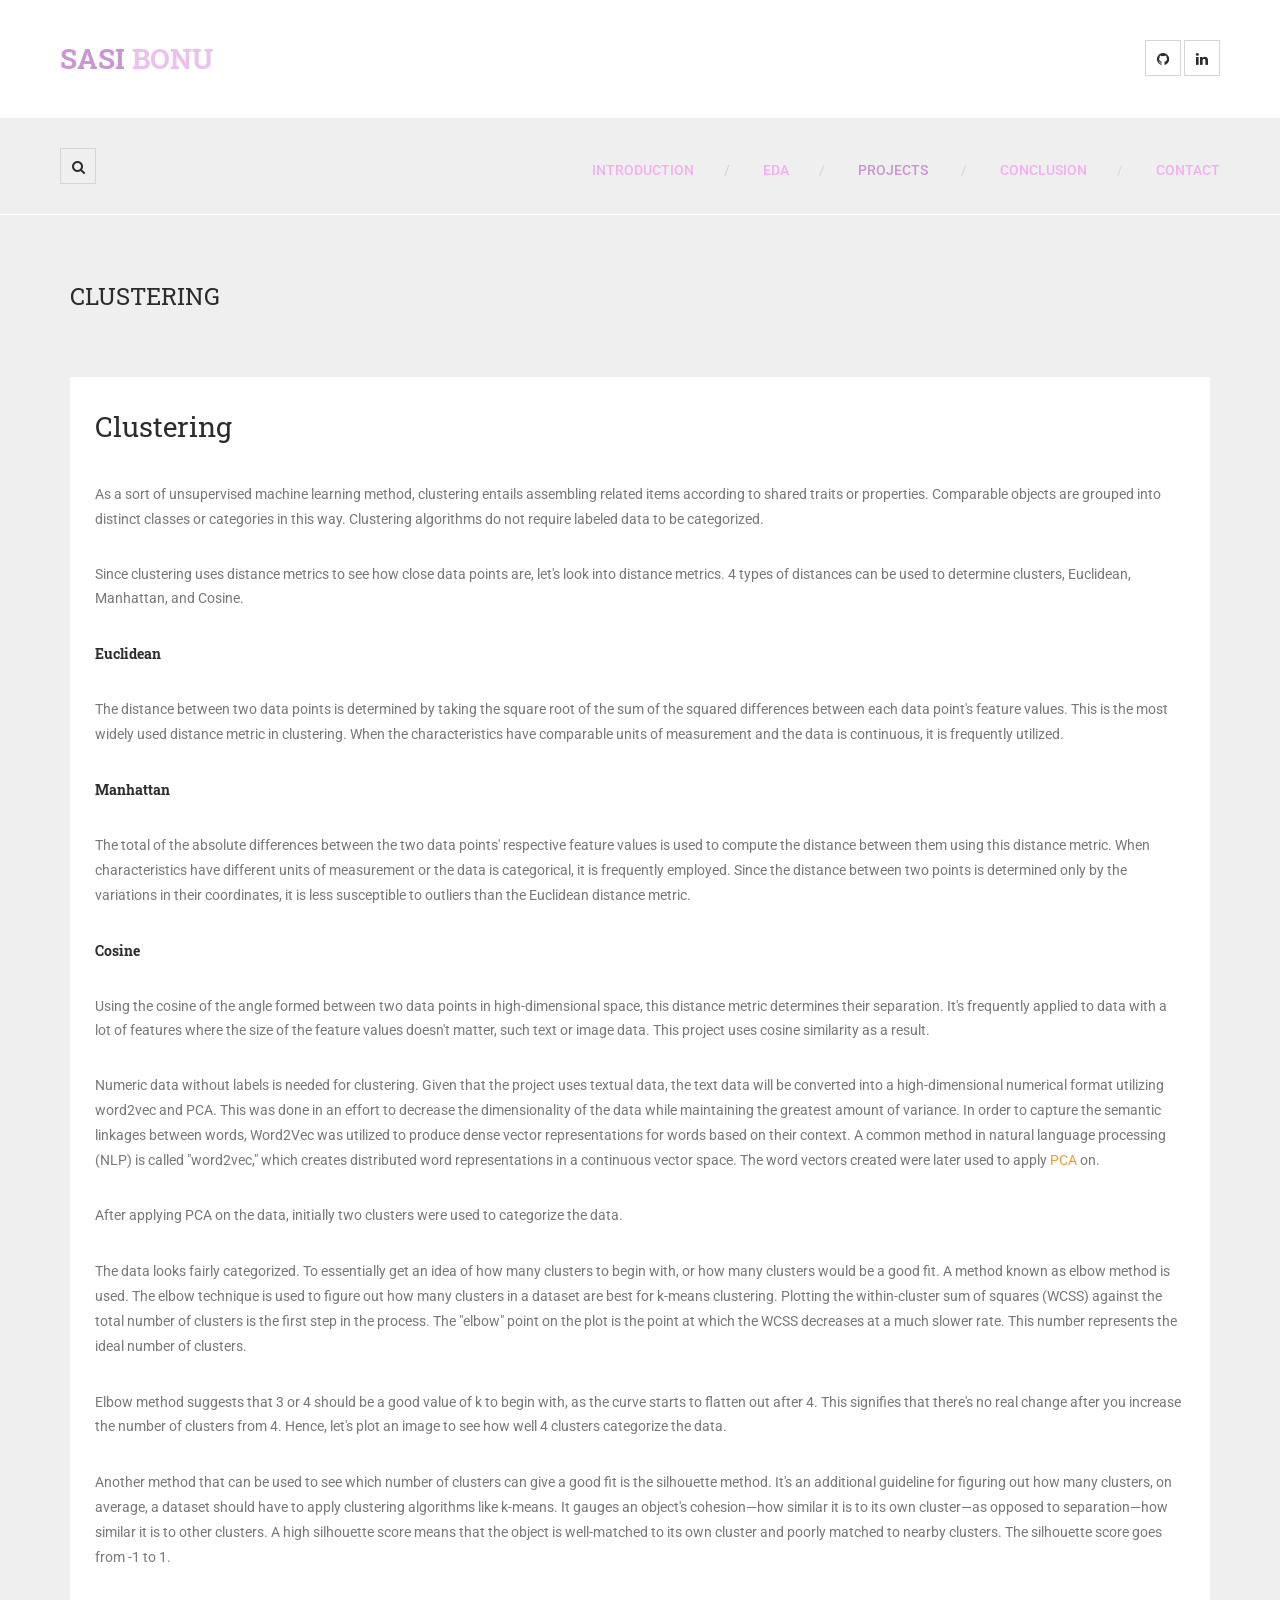
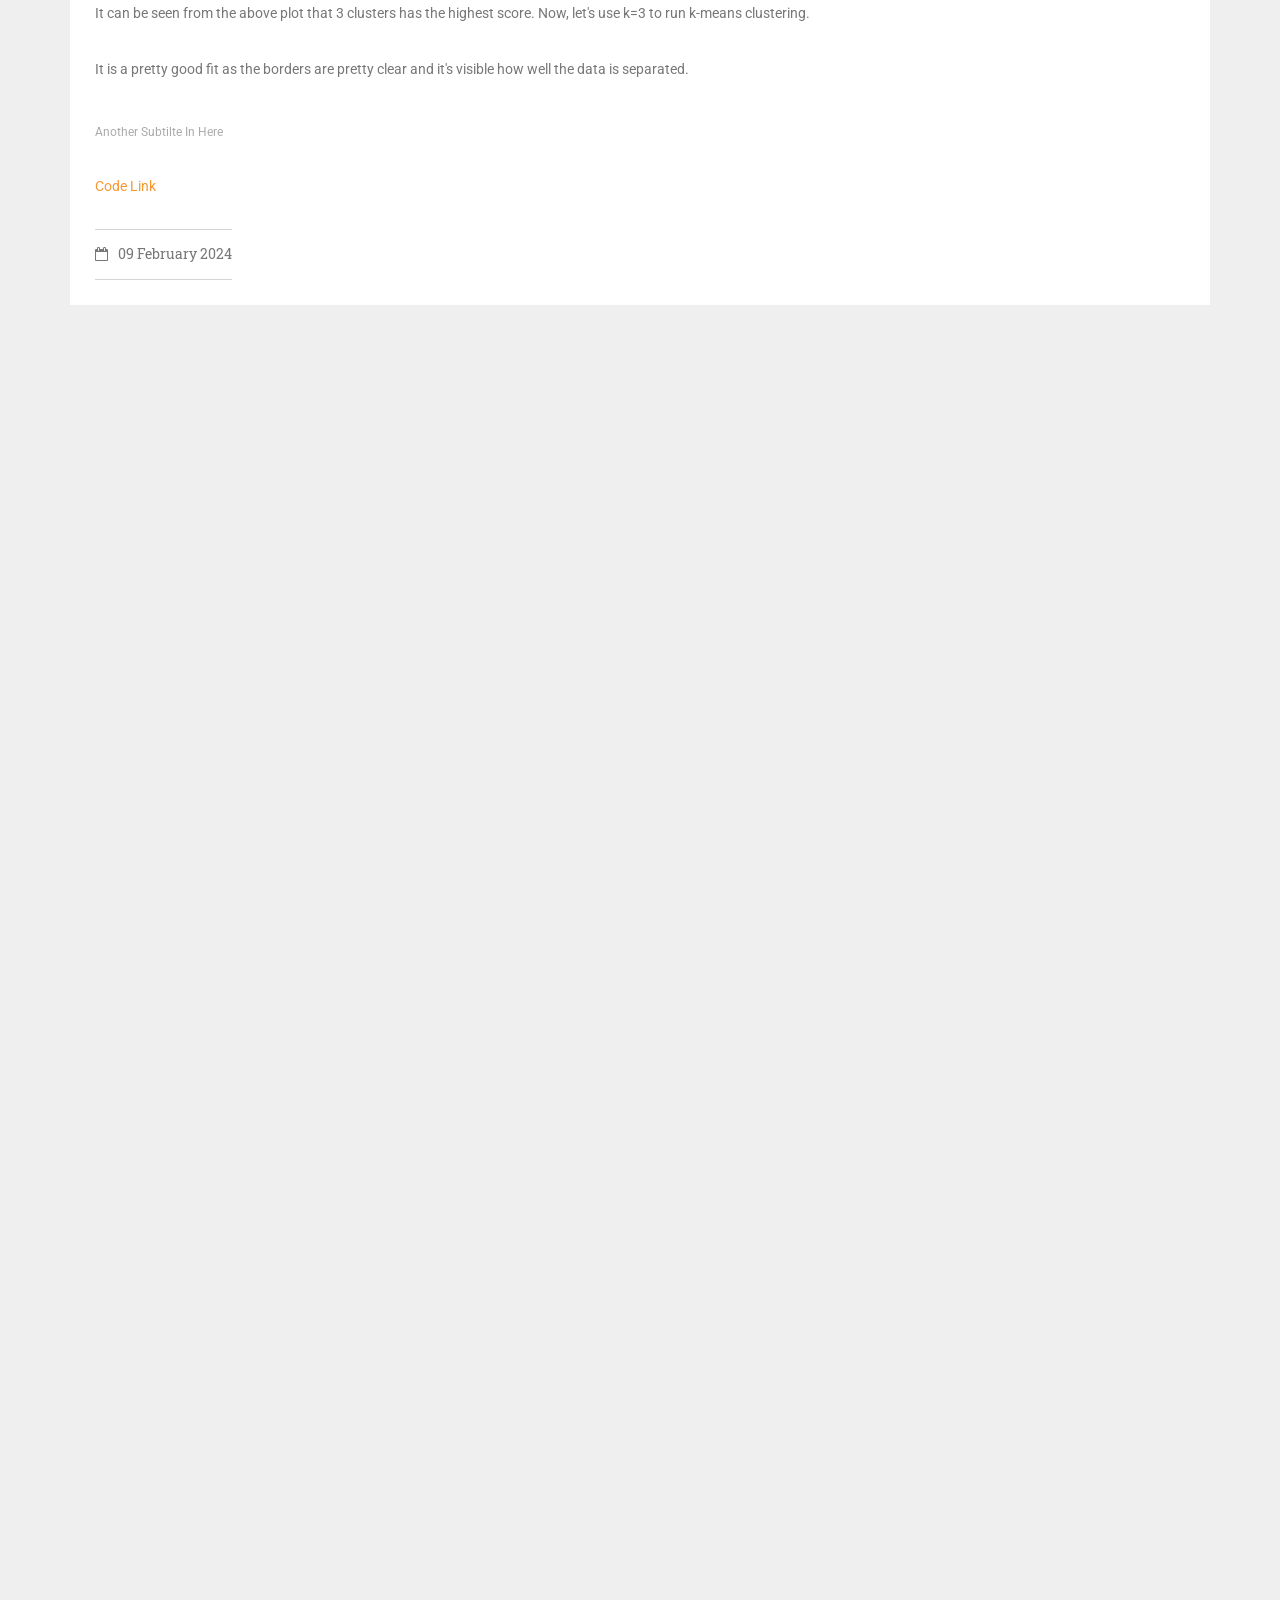
==== commit 825af402: "Merge branch 'main' of https://github.com/sasibonu/sasibonu.github.io" ====
--- a/clustering.html
+++ b/clustering.html
@@ -109,11 +109,8 @@
                             <p>Since clustering uses distance metrics to see how close data points are, let's look into distance metrics. 4 types of distances can be used to determine clusters, Euclidean, Manhattan, and Cosine.</p>
                             <div class="project-slider col-md-12">
                                 <img src="images/projects/euclidean.png" alt="Slide 1">
-<<<<<<< HEAD
-                                <img src="images/projects/euclidean.png" alt="Slide 2">
-                                <img src="images/projects/euclidean.png" alt="Slide 1">
-=======
->>>>>>> af0a1a25fd1aea50ee440540027b8683265b6ab2
+                                <img src="images/projects/big_project_2.jpg" alt="Slide 2">
+                                <img src="images/projects/big_project_3.jpg" alt="Slide 1">
                             </div> <!-- /.project-slider -->
                             <p> </p>
 
@@ -122,11 +119,8 @@
 
                             <div class="project-slider col-md-12">
                                 <img src="images/projects/manhattan.png" alt="Slide 1">
-<<<<<<< HEAD
-                                <img src="images/projects/manhattan.png" alt="Slide 2">
-                                <img src="images/projects/manhattan.png" alt="Slide 1">
-=======
->>>>>>> af0a1a25fd1aea50ee440540027b8683265b6ab2
+                                <img src="images/projects/big_project_2.jpg" alt="Slide 2">
+                                <img src="images/projects/big_project_3.jpg" alt="Slide 1">
                             </div> <!-- /.project-slider -->
 
                             <h3>Manhattan</h3>
@@ -134,11 +128,8 @@
 
                             <div class="project-slider col-md-12">
                                 <img src="images/projects/cosine.png" alt="Slide 1">
-<<<<<<< HEAD
-                                <img src="images/projects/cosine.png" alt="Slide 2">
-                                <img src="images/projects/cosine.png" alt="Slide 1">
-=======
->>>>>>> af0a1a25fd1aea50ee440540027b8683265b6ab2
+                                <img src="images/projects/big_project_2.jpg" alt="Slide 2">
+                                <img src="images/projects/big_project_3.jpg" alt="Slide 1">
                             </div> <!-- /.project-slider -->
 
                             <h3>Cosine</h3>
@@ -155,11 +146,8 @@
 
                                 <div class="project-slider col-md-12">
                                     <img src="images/projects/cluster_2.png" alt="Slide 1">
-<<<<<<< HEAD
-                                    <img src="images/projects/cluster_2.png" alt="Slide 2">
-                                    <img src="images/projects/cluster_2.png" alt="Slide 1">
-=======
->>>>>>> af0a1a25fd1aea50ee440540027b8683265b6ab2
+                                    <img src="images/projects/big_project_2.jpg" alt="Slide 2">
+                                    <img src="images/projects/big_project_3.jpg" alt="Slide 1">
                                 </div> <!-- /.project-slider -->
 
                                 <p>The data looks fairly categorized. To essentially get an idea of how many clusters to begin with, or how many clusters would be a good fit. A method known as elbow method is used.
@@ -168,11 +156,8 @@
 
                                 <div class="project-slider col-md-12">
                                     <img src="images/projects/elbow.png" alt="Slide 1">
-<<<<<<< HEAD
-                                    <img src="images/projects/elbow.png" alt="Slide 2">
-                                    <img src="images/projects/elbow.png" alt="Slide 1">
-=======
->>>>>>> af0a1a25fd1aea50ee440540027b8683265b6ab2
+                                    <img src="images/projects/big_project_2.jpg" alt="Slide 2">
+                                    <img src="images/projects/big_project_3.jpg" alt="Slide 1">
                                 </div> <!-- /.project-slider -->
 
                                 <p>Elbow method suggests that 3 or 4 should be a good value of k to begin with, as the curve starts to flatten out after 4. This signifies that there's no real change after you increase the number of clusters from 4.
@@ -181,11 +166,8 @@
 
                                 <div class="project-slider col-md-12">
                                     <img src="images/projects/cluster_4.png" alt="Slide 1">
-<<<<<<< HEAD
-                                    <img src="images/projects/cluster_4.png" alt="Slide 2">
-                                    <img src="images/projects/cluster_4.png" alt="Slide 1">
-=======
->>>>>>> af0a1a25fd1aea50ee440540027b8683265b6ab2
+                                    <img src="images/projects/big_project_2.jpg" alt="Slide 2">
+                                    <img src="images/projects/big_project_3.jpg" alt="Slide 1">
                                 </div> <!-- /.project-slider -->
 
                                 <p> Another method that can be used to see which number of clusters can give a good fit is the silhouette method.
@@ -195,11 +177,8 @@
 
                                 <div class="project-slider col-md-12">
                                     <img src="images/projects/silhouette.png" alt="Slide 1">
-<<<<<<< HEAD
-                                    <img src="images/projects/silhouette.png" alt="Slide 2">
-                                    <img src="images/projects/silhouette.png" alt="Slide 1">
-=======
->>>>>>> af0a1a25fd1aea50ee440540027b8683265b6ab2
+                                    <img src="images/projects/big_project_2.jpg" alt="Slide 2">
+                                    <img src="images/projects/big_project_3.jpg" alt="Slide 1">
                                 </div> <!-- /.project-slider -->
 
 
@@ -207,11 +186,8 @@
 
                                 <div class="project-slider col-md-12">
                                     <img src="images/projects/cluster_3.png" alt="Slide 1">
-<<<<<<< HEAD
-                                    <img src="images/projects/cluster_3.png" alt="Slide 2">
-                                    <img src="images/projects/cluster_3.png" alt="Slide 1">
-=======
->>>>>>> af0a1a25fd1aea50ee440540027b8683265b6ab2
+                                    <img src="images/projects/big_project_2.jpg" alt="Slide 2">
+                                    <img src="images/projects/big_project_3.jpg" alt="Slide 1">
                                 </div> <!-- /.project-slider -->
 
                                 <p> It is a pretty good fit as the borders are pretty clear and it's visible how well the data is separated.</p>
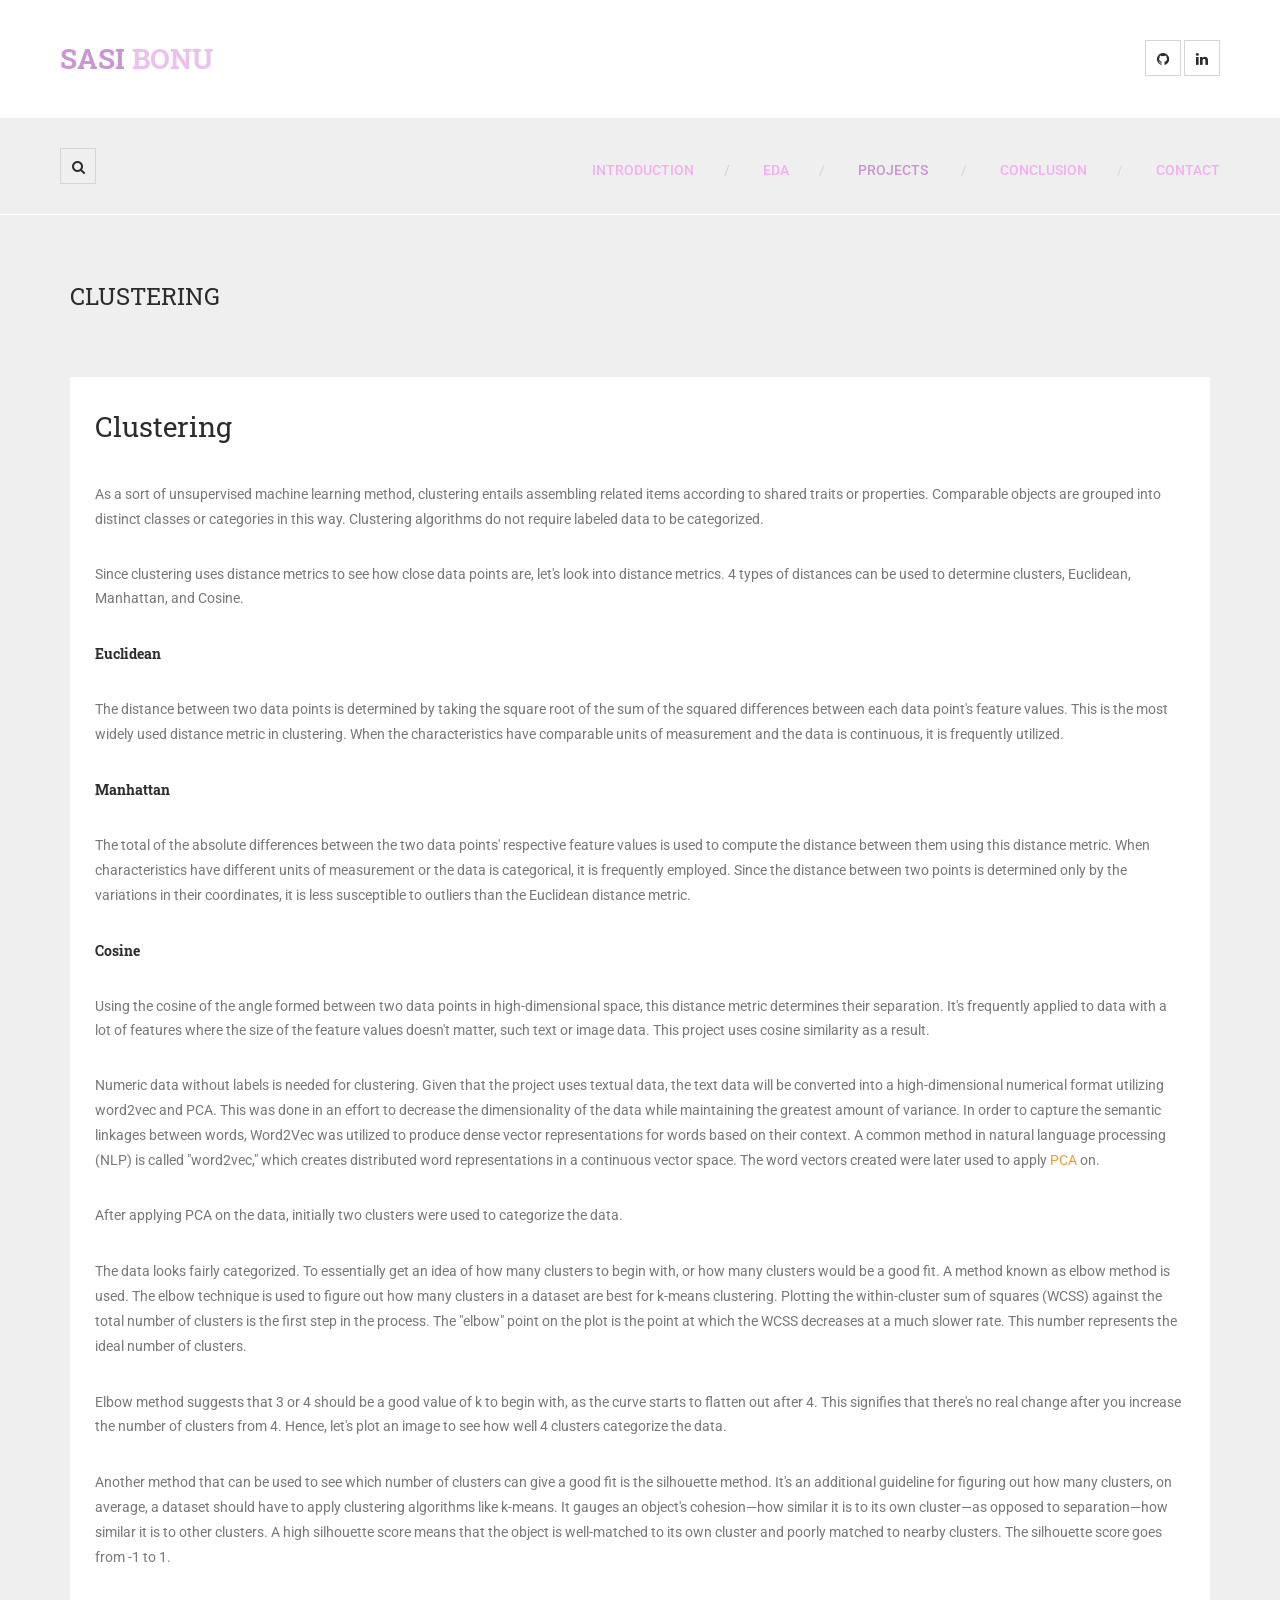
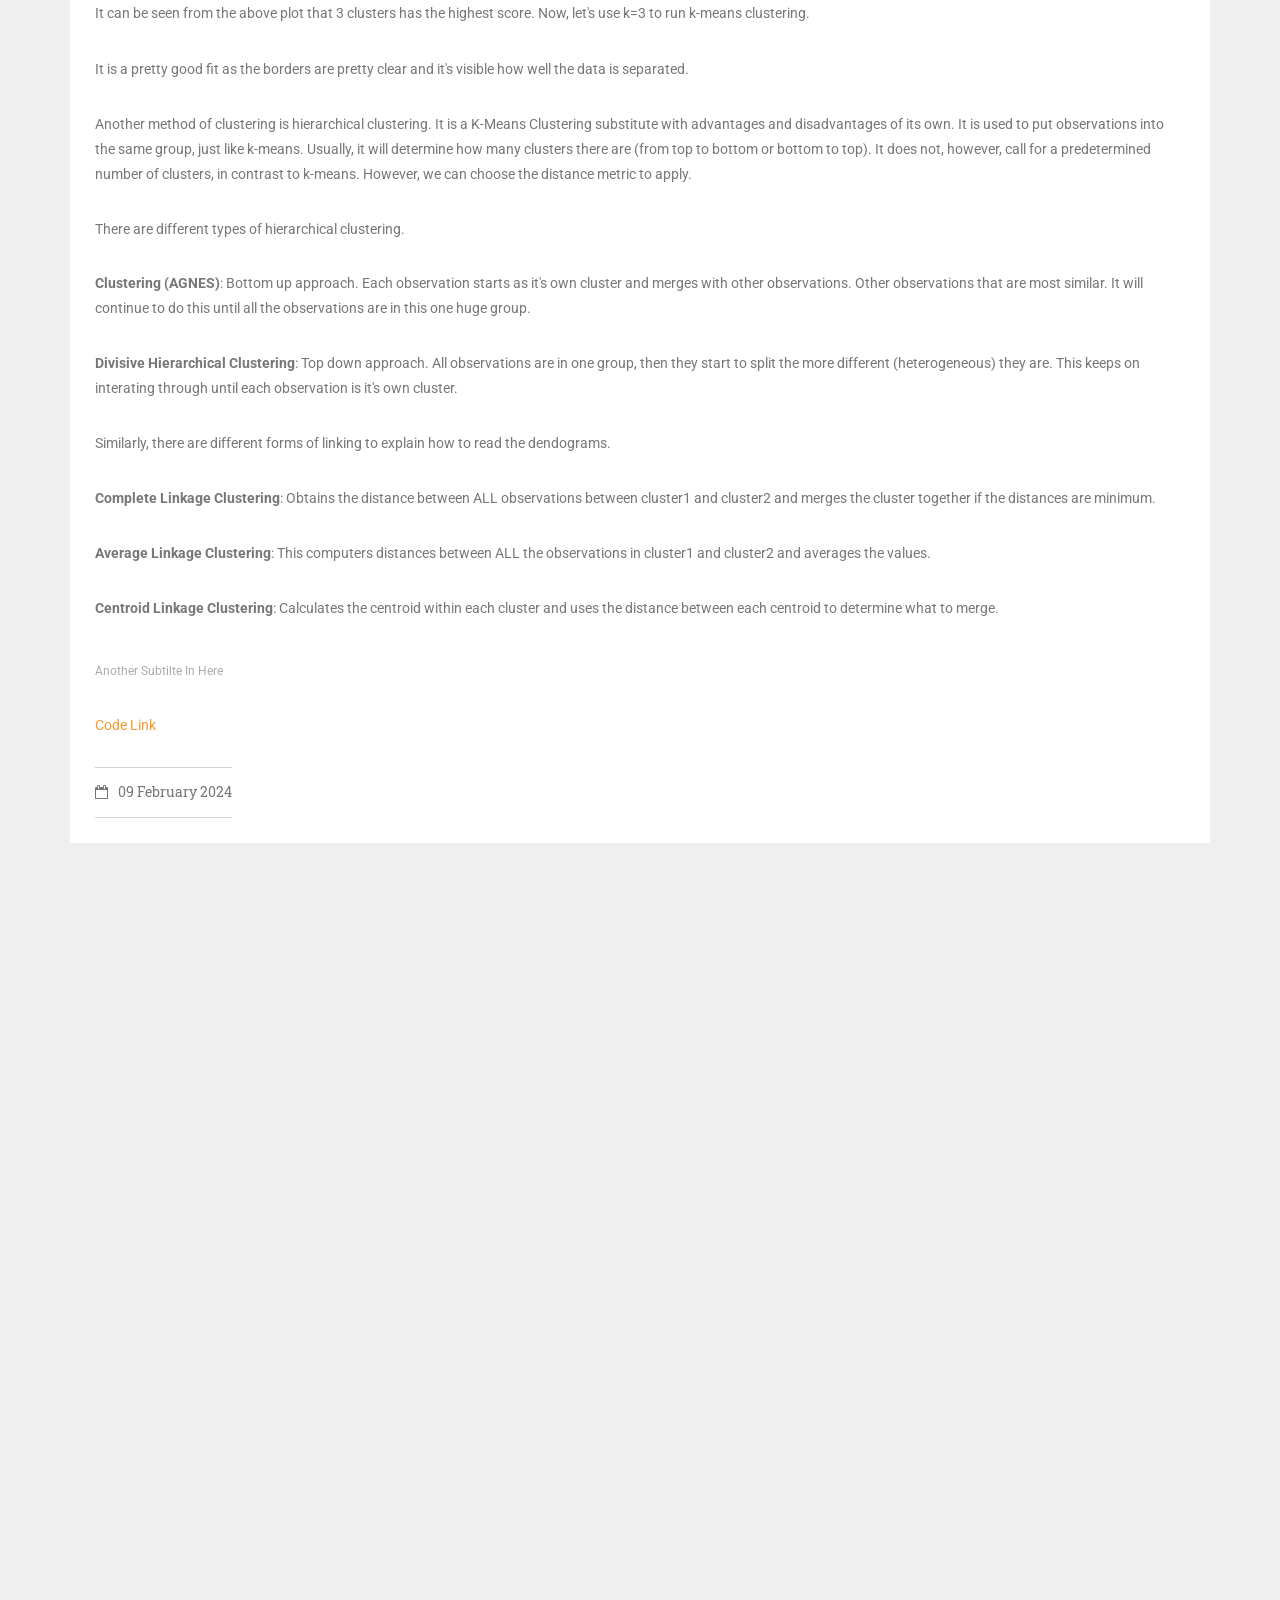
==== commit aad20a6a: "dendogram" ====
--- a/clustering.html
+++ b/clustering.html
@@ -191,7 +191,19 @@
                                 </div> <!-- /.project-slider -->
 
                                 <p> It is a pretty good fit as the borders are pretty clear and it's visible how well the data is separated.</p>
-    
+                                <p> Another method of clustering is hierarchical clustering. It is a K-Means Clustering substitute with advantages and disadvantages of its own. 
+                                    It is used to put observations into the same group, just like k-means. Usually, it will determine how many clusters there are (from top to bottom or bottom to top). 
+                                    It does not, however, call for a predetermined number of clusters, in contrast to k-means. However, we can choose the distance metric to apply. </p>
+
+                                <p>There are different types of hierarchical clustering.</p>
+                                <p><strong> Clustering (AGNES)</strong>: Bottom up approach. Each observation starts as it's own cluster and merges with other observations. Other observations that are most similar. It will continue to do this until all the observations are in this one huge group.</p>
+                                <p><strong>Divisive Hierarchical Clustering</strong>: Top down approach. All observations are in one group, then they start to split the more different (heterogeneous) they are. This keeps on interating through until each observation is it's own cluster.</p>
+                            
+                            <p>Similarly, there are different forms of linking to explain how to read the dendograms.</p>
+                            <p><strong>Complete Linkage Clustering</strong>: Obtains the distance between ALL observations between cluster1 and cluster2 and merges the cluster together if the distances are minimum.</p>
+                            <p><strong>Average Linkage Clustering</strong>: This computers distances between ALL the observations in cluster1 and cluster2 and averages the values.</p>    
+                            <p><strong>Centroid Linkage Clustering</strong>: Calculates the centroid within each cluster and uses the distance between each centroid to determine what to merge.</p>
+                            
                             <span class="project-subtitle">Another Subtilte In Here</span>
                             <p><a href="https://github.com/sasibonu/sasibonu.github.io/blob/431923ed7ee6a0eed344c193b67621c2f3f65a7f/SasiBonuA02.ipynb">Code Link</a></p>
                             <ul class="project-meta">
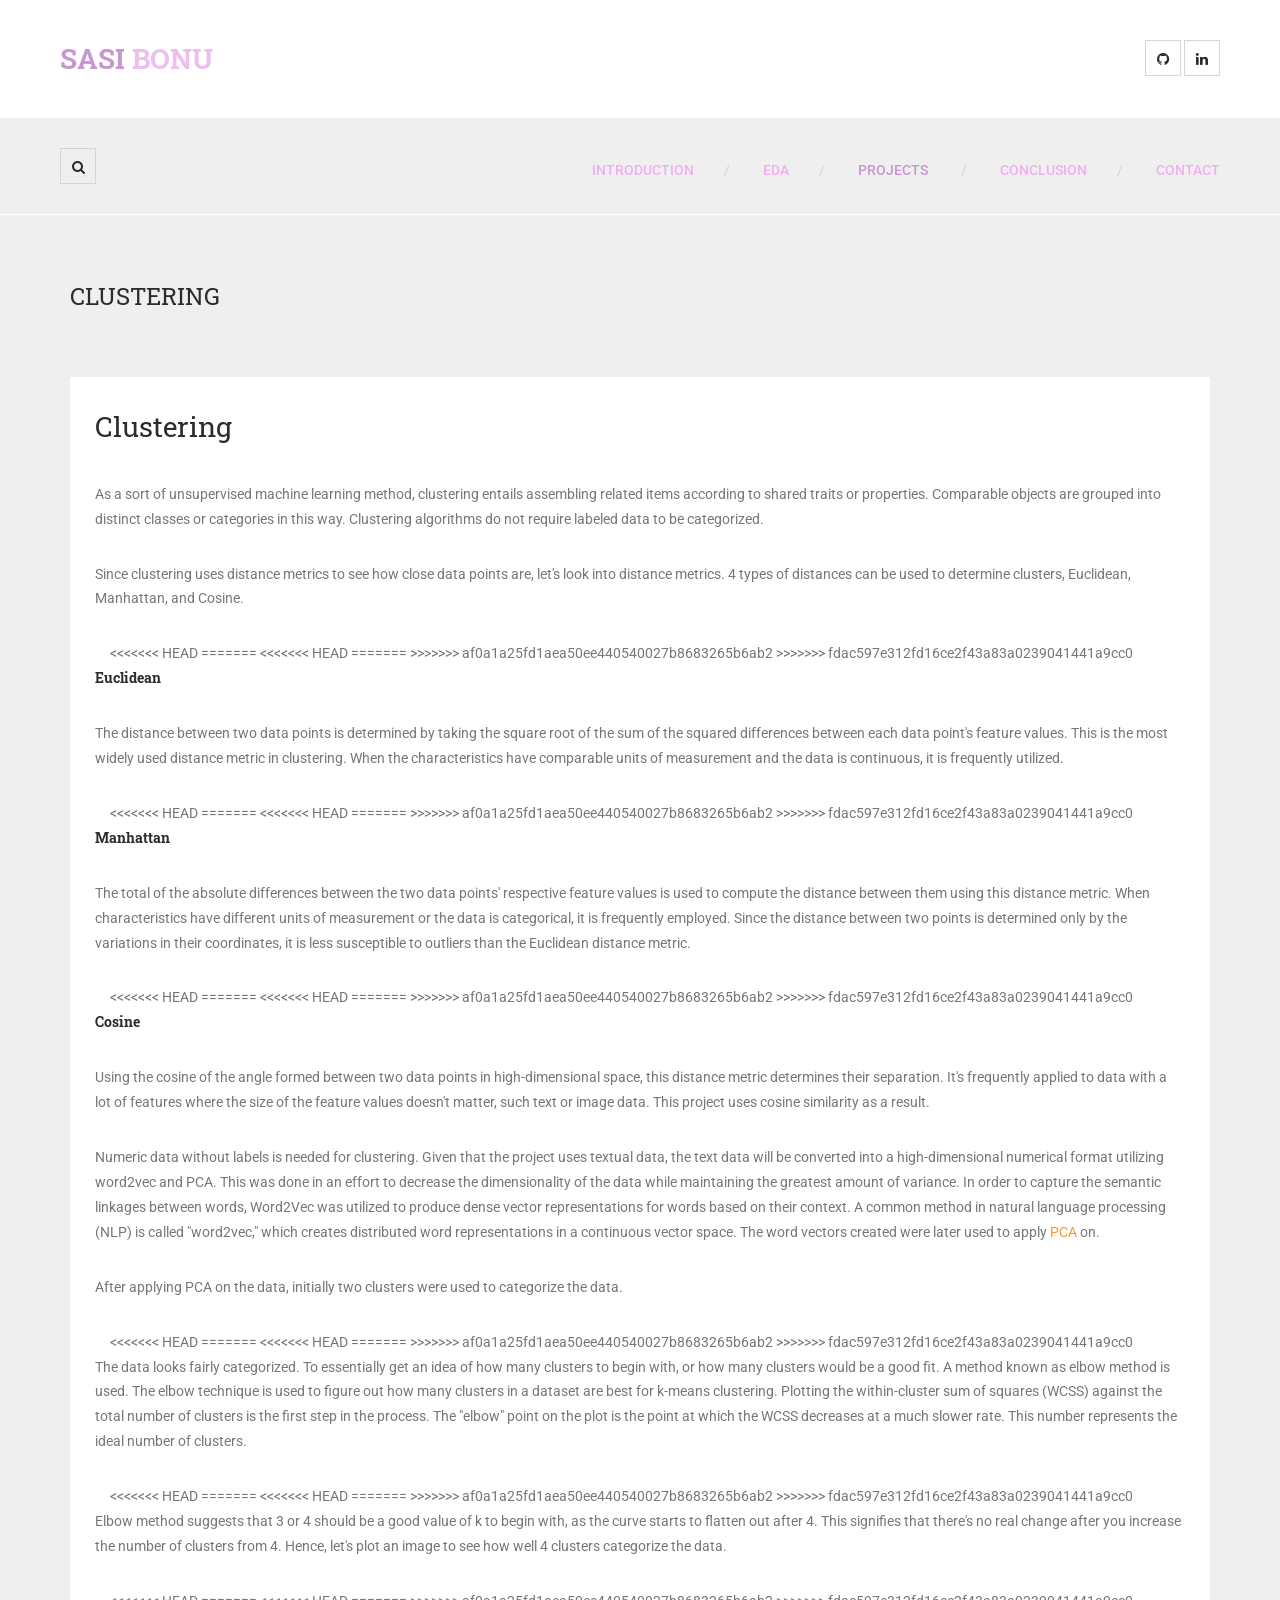
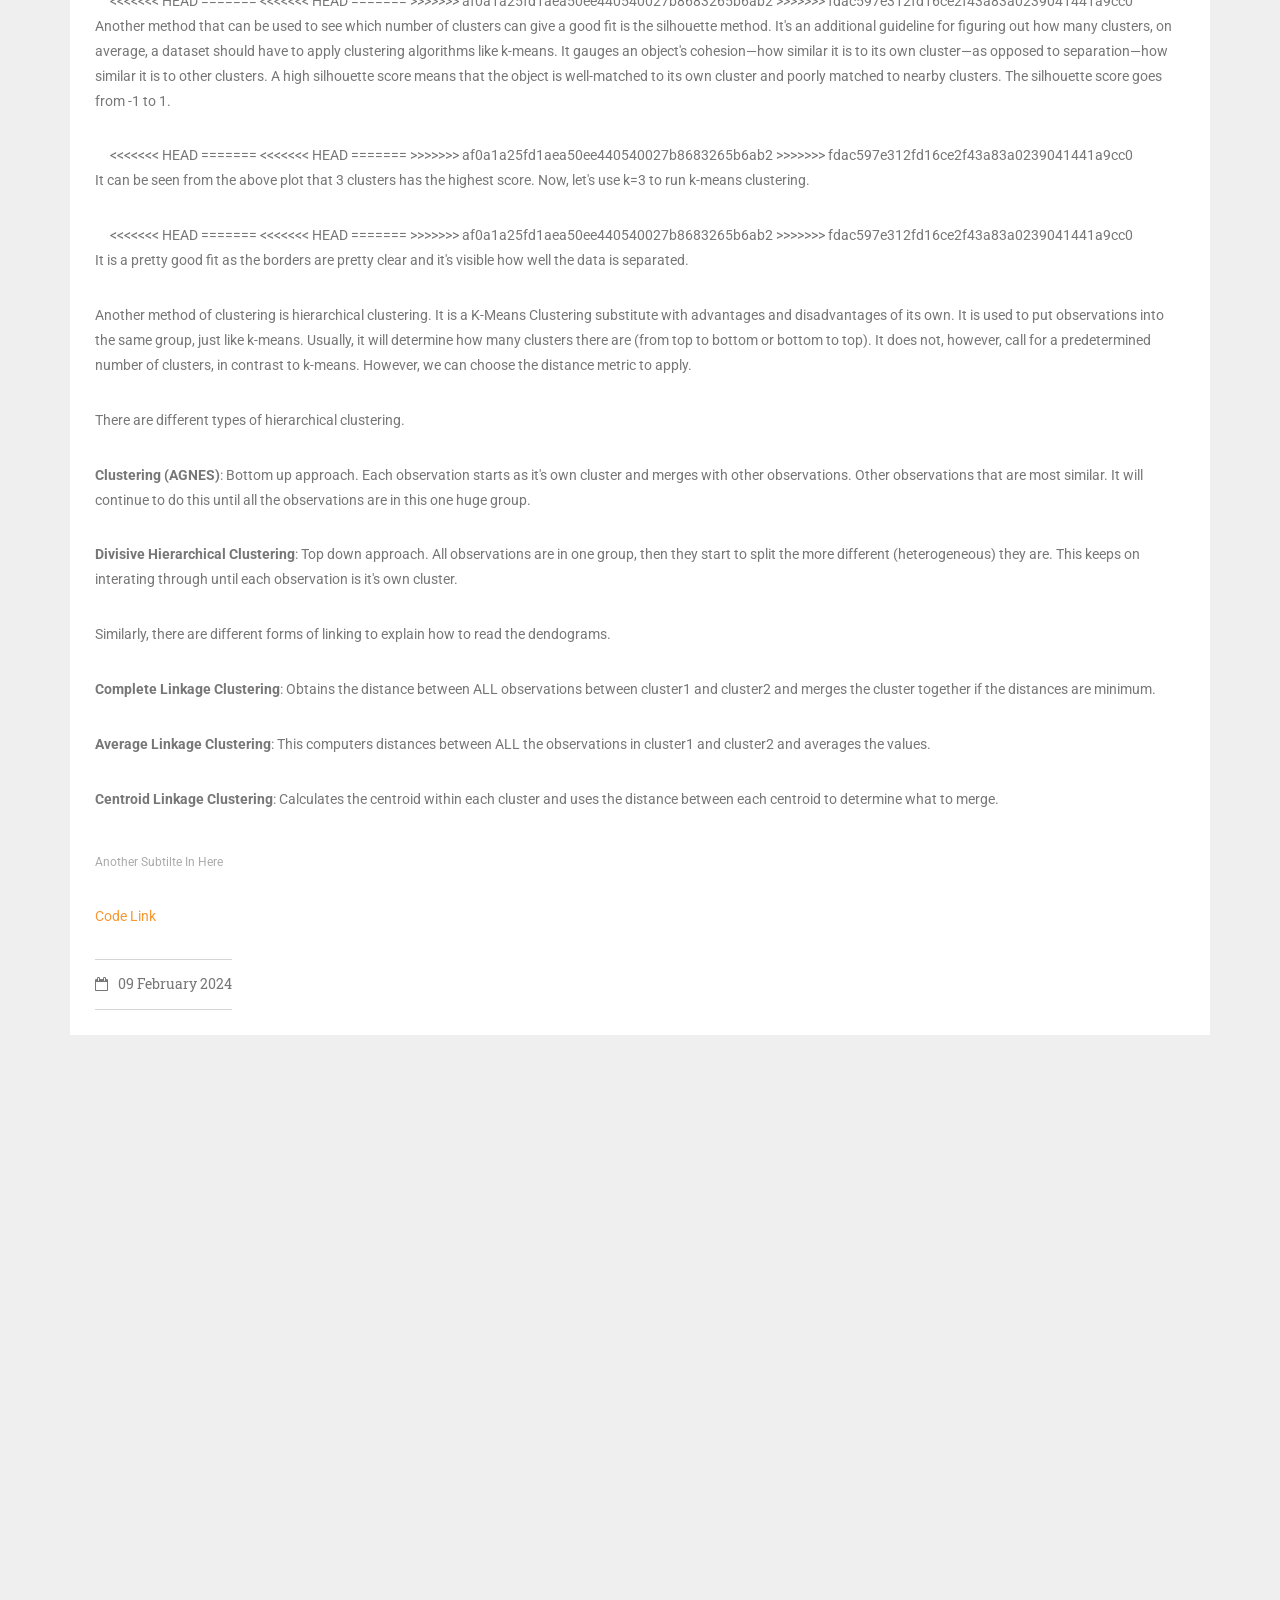
==== commit 677eae71: "with dendo" ====
--- a/clustering.html
+++ b/clustering.html
@@ -109,8 +109,16 @@
                             <p>Since clustering uses distance metrics to see how close data points are, let's look into distance metrics. 4 types of distances can be used to determine clusters, Euclidean, Manhattan, and Cosine.</p>
                             <div class="project-slider col-md-12">
                                 <img src="images/projects/euclidean.png" alt="Slide 1">
+<<<<<<< HEAD
                                 <img src="images/projects/big_project_2.jpg" alt="Slide 2">
                                 <img src="images/projects/big_project_3.jpg" alt="Slide 1">
+=======
+<<<<<<< HEAD
+                                <img src="images/projects/euclidean.png" alt="Slide 2">
+                                <img src="images/projects/euclidean.png" alt="Slide 1">
+=======
+>>>>>>> af0a1a25fd1aea50ee440540027b8683265b6ab2
+>>>>>>> fdac597e312fd16ce2f43a83a0239041441a9cc0
                             </div> <!-- /.project-slider -->
                             <p> </p>
 
@@ -119,8 +127,16 @@
 
                             <div class="project-slider col-md-12">
                                 <img src="images/projects/manhattan.png" alt="Slide 1">
+<<<<<<< HEAD
                                 <img src="images/projects/big_project_2.jpg" alt="Slide 2">
                                 <img src="images/projects/big_project_3.jpg" alt="Slide 1">
+=======
+<<<<<<< HEAD
+                                <img src="images/projects/manhattan.png" alt="Slide 2">
+                                <img src="images/projects/manhattan.png" alt="Slide 1">
+=======
+>>>>>>> af0a1a25fd1aea50ee440540027b8683265b6ab2
+>>>>>>> fdac597e312fd16ce2f43a83a0239041441a9cc0
                             </div> <!-- /.project-slider -->
 
                             <h3>Manhattan</h3>
@@ -128,8 +144,16 @@
 
                             <div class="project-slider col-md-12">
                                 <img src="images/projects/cosine.png" alt="Slide 1">
+<<<<<<< HEAD
                                 <img src="images/projects/big_project_2.jpg" alt="Slide 2">
                                 <img src="images/projects/big_project_3.jpg" alt="Slide 1">
+=======
+<<<<<<< HEAD
+                                <img src="images/projects/cosine.png" alt="Slide 2">
+                                <img src="images/projects/cosine.png" alt="Slide 1">
+=======
+>>>>>>> af0a1a25fd1aea50ee440540027b8683265b6ab2
+>>>>>>> fdac597e312fd16ce2f43a83a0239041441a9cc0
                             </div> <!-- /.project-slider -->
 
                             <h3>Cosine</h3>
@@ -146,8 +170,16 @@
 
                                 <div class="project-slider col-md-12">
                                     <img src="images/projects/cluster_2.png" alt="Slide 1">
-                                    <img src="images/projects/big_project_2.jpg" alt="Slide 2">
-                                    <img src="images/projects/big_project_3.jpg" alt="Slide 1">
+<<<<<<< HEAD
+                                    <img src="images/projects/big_project_2.jpg" alt="Slide 2">
+                                    <img src="images/projects/big_project_3.jpg" alt="Slide 1">
+=======
+<<<<<<< HEAD
+                                    <img src="images/projects/cluster_2.png" alt="Slide 2">
+                                    <img src="images/projects/cluster_2.png" alt="Slide 1">
+=======
+>>>>>>> af0a1a25fd1aea50ee440540027b8683265b6ab2
+>>>>>>> fdac597e312fd16ce2f43a83a0239041441a9cc0
                                 </div> <!-- /.project-slider -->
 
                                 <p>The data looks fairly categorized. To essentially get an idea of how many clusters to begin with, or how many clusters would be a good fit. A method known as elbow method is used.
@@ -156,8 +188,16 @@
 
                                 <div class="project-slider col-md-12">
                                     <img src="images/projects/elbow.png" alt="Slide 1">
-                                    <img src="images/projects/big_project_2.jpg" alt="Slide 2">
-                                    <img src="images/projects/big_project_3.jpg" alt="Slide 1">
+<<<<<<< HEAD
+                                    <img src="images/projects/big_project_2.jpg" alt="Slide 2">
+                                    <img src="images/projects/big_project_3.jpg" alt="Slide 1">
+=======
+<<<<<<< HEAD
+                                    <img src="images/projects/elbow.png" alt="Slide 2">
+                                    <img src="images/projects/elbow.png" alt="Slide 1">
+=======
+>>>>>>> af0a1a25fd1aea50ee440540027b8683265b6ab2
+>>>>>>> fdac597e312fd16ce2f43a83a0239041441a9cc0
                                 </div> <!-- /.project-slider -->
 
                                 <p>Elbow method suggests that 3 or 4 should be a good value of k to begin with, as the curve starts to flatten out after 4. This signifies that there's no real change after you increase the number of clusters from 4.
@@ -166,8 +206,16 @@
 
                                 <div class="project-slider col-md-12">
                                     <img src="images/projects/cluster_4.png" alt="Slide 1">
-                                    <img src="images/projects/big_project_2.jpg" alt="Slide 2">
-                                    <img src="images/projects/big_project_3.jpg" alt="Slide 1">
+<<<<<<< HEAD
+                                    <img src="images/projects/big_project_2.jpg" alt="Slide 2">
+                                    <img src="images/projects/big_project_3.jpg" alt="Slide 1">
+=======
+<<<<<<< HEAD
+                                    <img src="images/projects/cluster_4.png" alt="Slide 2">
+                                    <img src="images/projects/cluster_4.png" alt="Slide 1">
+=======
+>>>>>>> af0a1a25fd1aea50ee440540027b8683265b6ab2
+>>>>>>> fdac597e312fd16ce2f43a83a0239041441a9cc0
                                 </div> <!-- /.project-slider -->
 
                                 <p> Another method that can be used to see which number of clusters can give a good fit is the silhouette method.
@@ -177,8 +225,16 @@
 
                                 <div class="project-slider col-md-12">
                                     <img src="images/projects/silhouette.png" alt="Slide 1">
-                                    <img src="images/projects/big_project_2.jpg" alt="Slide 2">
-                                    <img src="images/projects/big_project_3.jpg" alt="Slide 1">
+<<<<<<< HEAD
+                                    <img src="images/projects/big_project_2.jpg" alt="Slide 2">
+                                    <img src="images/projects/big_project_3.jpg" alt="Slide 1">
+=======
+<<<<<<< HEAD
+                                    <img src="images/projects/silhouette.png" alt="Slide 2">
+                                    <img src="images/projects/silhouette.png" alt="Slide 1">
+=======
+>>>>>>> af0a1a25fd1aea50ee440540027b8683265b6ab2
+>>>>>>> fdac597e312fd16ce2f43a83a0239041441a9cc0
                                 </div> <!-- /.project-slider -->
 
 
@@ -186,8 +242,16 @@
 
                                 <div class="project-slider col-md-12">
                                     <img src="images/projects/cluster_3.png" alt="Slide 1">
-                                    <img src="images/projects/big_project_2.jpg" alt="Slide 2">
-                                    <img src="images/projects/big_project_3.jpg" alt="Slide 1">
+<<<<<<< HEAD
+                                    <img src="images/projects/big_project_2.jpg" alt="Slide 2">
+                                    <img src="images/projects/big_project_3.jpg" alt="Slide 1">
+=======
+<<<<<<< HEAD
+                                    <img src="images/projects/cluster_3.png" alt="Slide 2">
+                                    <img src="images/projects/cluster_3.png" alt="Slide 1">
+=======
+>>>>>>> af0a1a25fd1aea50ee440540027b8683265b6ab2
+>>>>>>> fdac597e312fd16ce2f43a83a0239041441a9cc0
                                 </div> <!-- /.project-slider -->
 
                                 <p> It is a pretty good fit as the borders are pretty clear and it's visible how well the data is separated.</p>
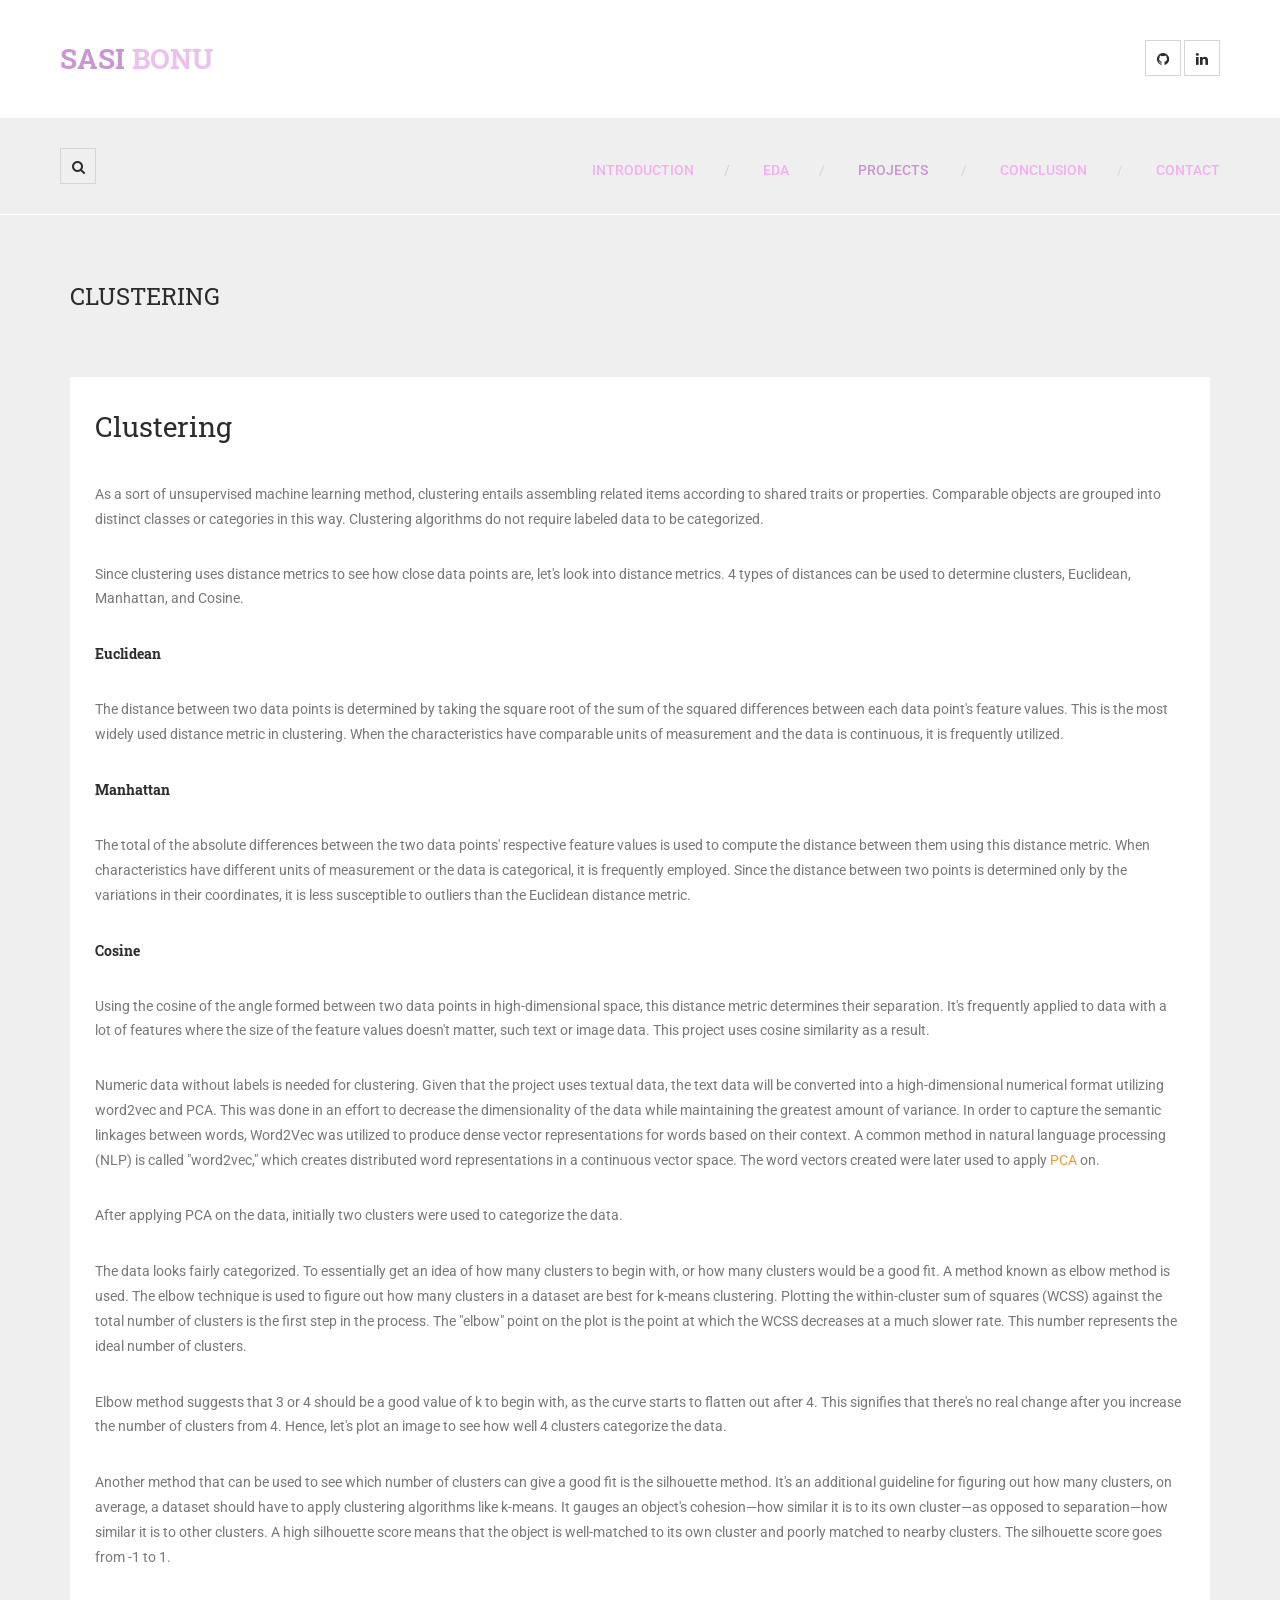
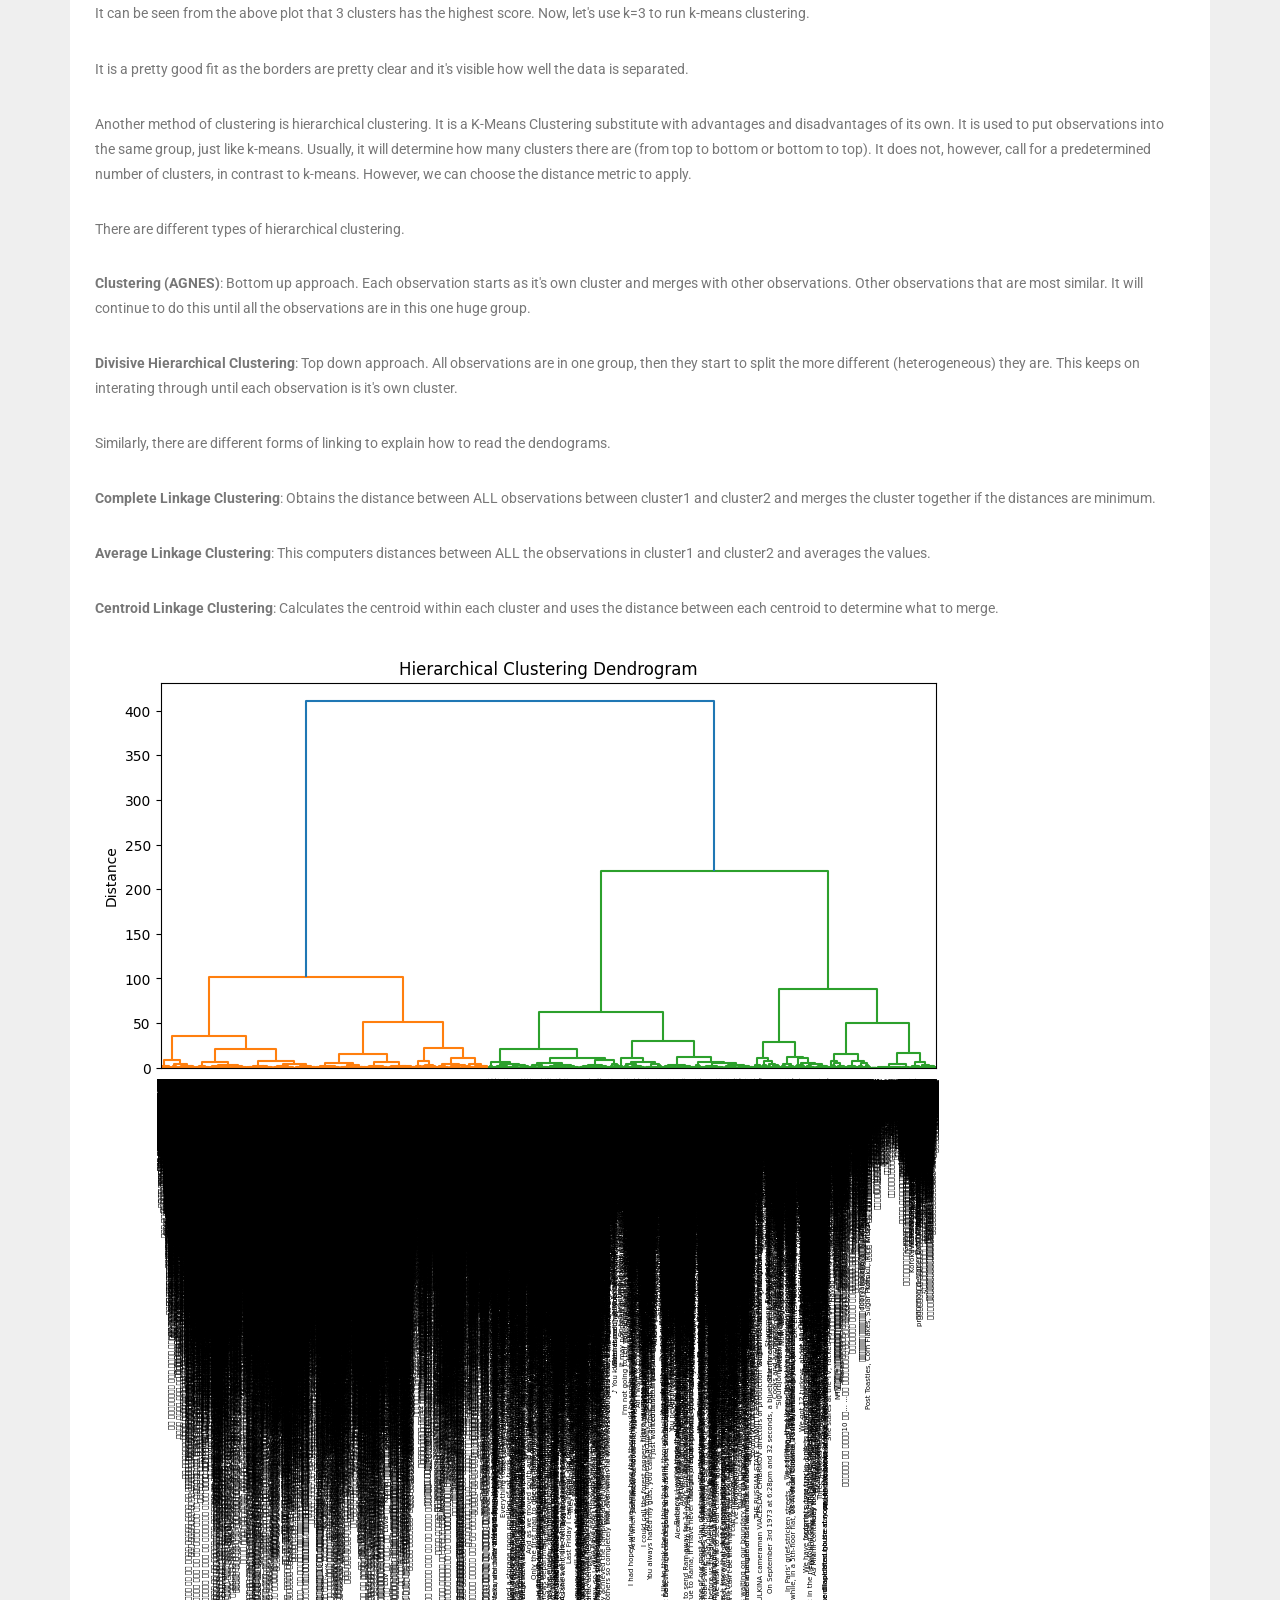
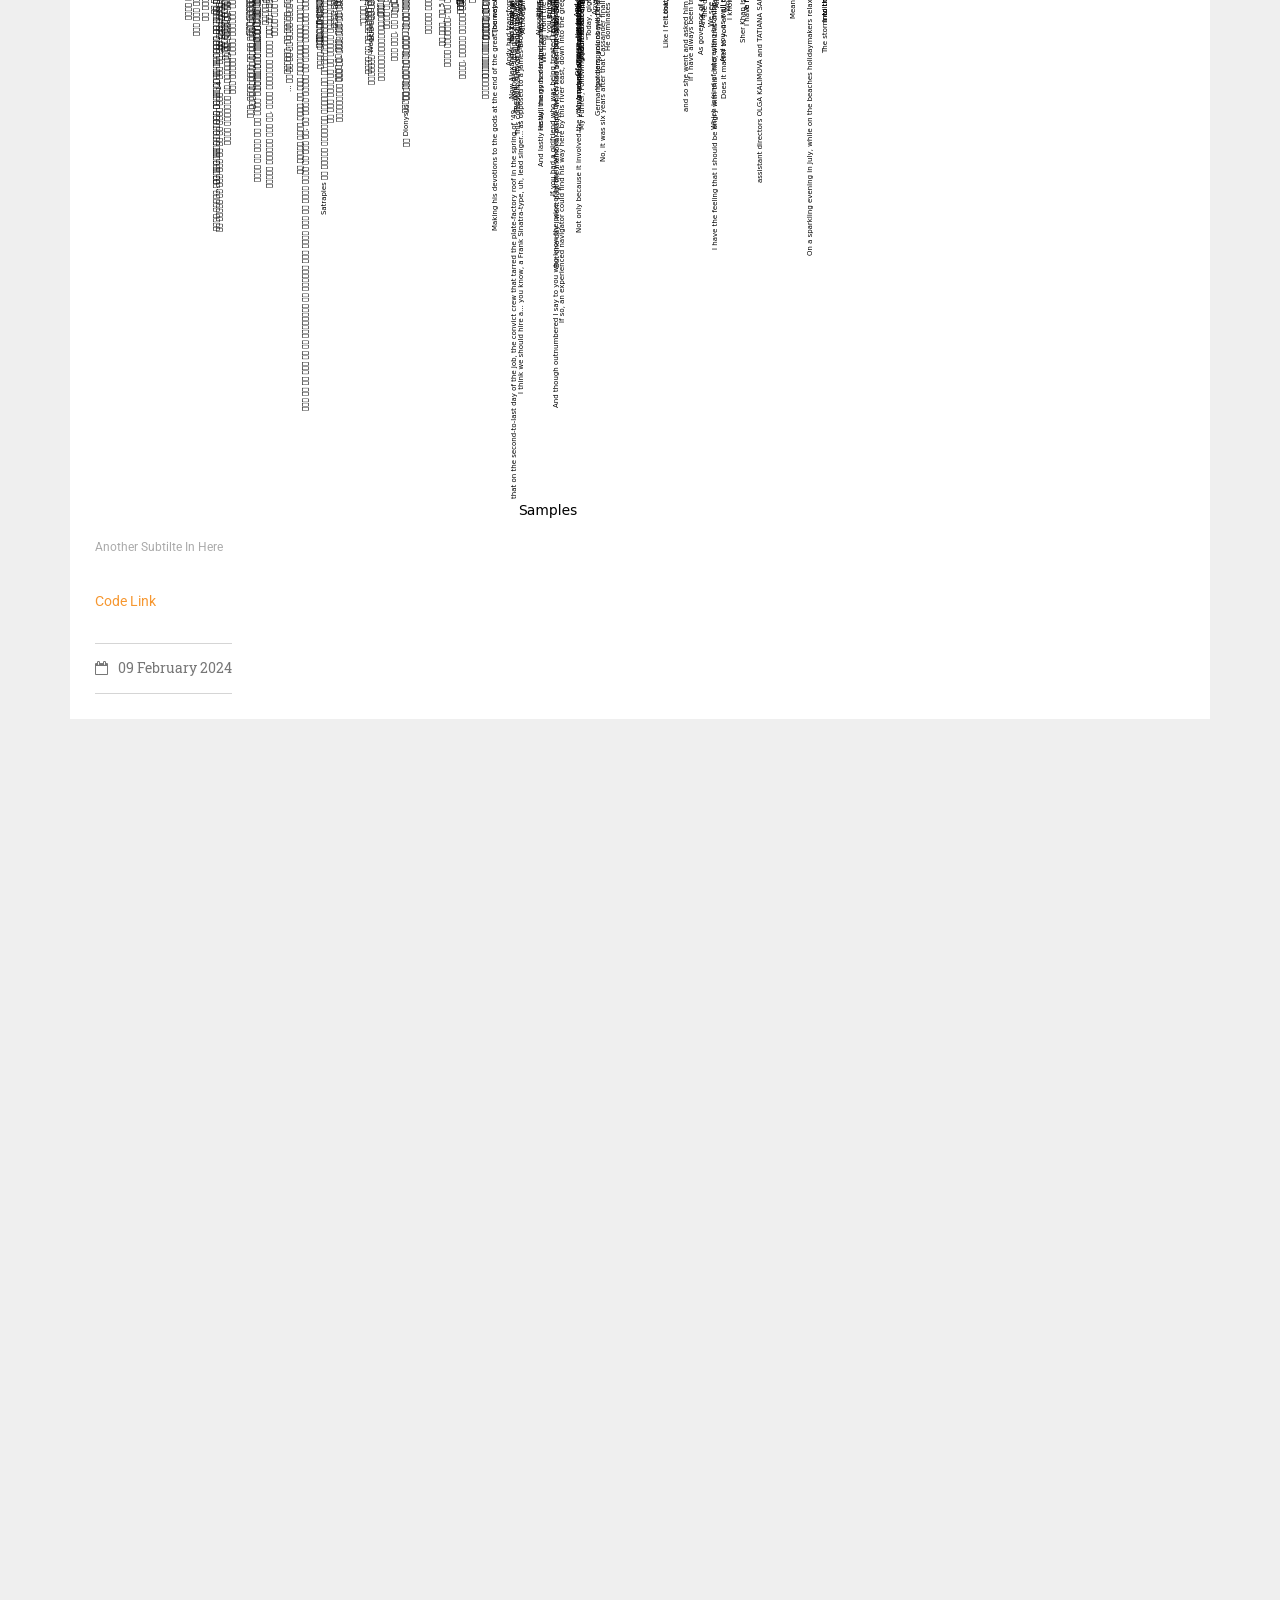
==== commit 8567ad80: "photos" ====
--- a/clustering.html
+++ b/clustering.html
@@ -109,16 +109,6 @@
                             <p>Since clustering uses distance metrics to see how close data points are, let's look into distance metrics. 4 types of distances can be used to determine clusters, Euclidean, Manhattan, and Cosine.</p>
                             <div class="project-slider col-md-12">
                                 <img src="images/projects/euclidean.png" alt="Slide 1">
-<<<<<<< HEAD
-                                <img src="images/projects/big_project_2.jpg" alt="Slide 2">
-                                <img src="images/projects/big_project_3.jpg" alt="Slide 1">
-=======
-<<<<<<< HEAD
-                                <img src="images/projects/euclidean.png" alt="Slide 2">
-                                <img src="images/projects/euclidean.png" alt="Slide 1">
-=======
->>>>>>> af0a1a25fd1aea50ee440540027b8683265b6ab2
->>>>>>> fdac597e312fd16ce2f43a83a0239041441a9cc0
                             </div> <!-- /.project-slider -->
                             <p> </p>
 
@@ -127,16 +117,6 @@
 
                             <div class="project-slider col-md-12">
                                 <img src="images/projects/manhattan.png" alt="Slide 1">
-<<<<<<< HEAD
-                                <img src="images/projects/big_project_2.jpg" alt="Slide 2">
-                                <img src="images/projects/big_project_3.jpg" alt="Slide 1">
-=======
-<<<<<<< HEAD
-                                <img src="images/projects/manhattan.png" alt="Slide 2">
-                                <img src="images/projects/manhattan.png" alt="Slide 1">
-=======
->>>>>>> af0a1a25fd1aea50ee440540027b8683265b6ab2
->>>>>>> fdac597e312fd16ce2f43a83a0239041441a9cc0
                             </div> <!-- /.project-slider -->
 
                             <h3>Manhattan</h3>
@@ -144,16 +124,6 @@
 
                             <div class="project-slider col-md-12">
                                 <img src="images/projects/cosine.png" alt="Slide 1">
-<<<<<<< HEAD
-                                <img src="images/projects/big_project_2.jpg" alt="Slide 2">
-                                <img src="images/projects/big_project_3.jpg" alt="Slide 1">
-=======
-<<<<<<< HEAD
-                                <img src="images/projects/cosine.png" alt="Slide 2">
-                                <img src="images/projects/cosine.png" alt="Slide 1">
-=======
->>>>>>> af0a1a25fd1aea50ee440540027b8683265b6ab2
->>>>>>> fdac597e312fd16ce2f43a83a0239041441a9cc0
                             </div> <!-- /.project-slider -->
 
                             <h3>Cosine</h3>
@@ -170,16 +140,6 @@
 
                                 <div class="project-slider col-md-12">
                                     <img src="images/projects/cluster_2.png" alt="Slide 1">
-<<<<<<< HEAD
-                                    <img src="images/projects/big_project_2.jpg" alt="Slide 2">
-                                    <img src="images/projects/big_project_3.jpg" alt="Slide 1">
-=======
-<<<<<<< HEAD
-                                    <img src="images/projects/cluster_2.png" alt="Slide 2">
-                                    <img src="images/projects/cluster_2.png" alt="Slide 1">
-=======
->>>>>>> af0a1a25fd1aea50ee440540027b8683265b6ab2
->>>>>>> fdac597e312fd16ce2f43a83a0239041441a9cc0
                                 </div> <!-- /.project-slider -->
 
                                 <p>The data looks fairly categorized. To essentially get an idea of how many clusters to begin with, or how many clusters would be a good fit. A method known as elbow method is used.
@@ -188,16 +148,6 @@
 
                                 <div class="project-slider col-md-12">
                                     <img src="images/projects/elbow.png" alt="Slide 1">
-<<<<<<< HEAD
-                                    <img src="images/projects/big_project_2.jpg" alt="Slide 2">
-                                    <img src="images/projects/big_project_3.jpg" alt="Slide 1">
-=======
-<<<<<<< HEAD
-                                    <img src="images/projects/elbow.png" alt="Slide 2">
-                                    <img src="images/projects/elbow.png" alt="Slide 1">
-=======
->>>>>>> af0a1a25fd1aea50ee440540027b8683265b6ab2
->>>>>>> fdac597e312fd16ce2f43a83a0239041441a9cc0
                                 </div> <!-- /.project-slider -->
 
                                 <p>Elbow method suggests that 3 or 4 should be a good value of k to begin with, as the curve starts to flatten out after 4. This signifies that there's no real change after you increase the number of clusters from 4.
@@ -206,16 +156,6 @@
 
                                 <div class="project-slider col-md-12">
                                     <img src="images/projects/cluster_4.png" alt="Slide 1">
-<<<<<<< HEAD
-                                    <img src="images/projects/big_project_2.jpg" alt="Slide 2">
-                                    <img src="images/projects/big_project_3.jpg" alt="Slide 1">
-=======
-<<<<<<< HEAD
-                                    <img src="images/projects/cluster_4.png" alt="Slide 2">
-                                    <img src="images/projects/cluster_4.png" alt="Slide 1">
-=======
->>>>>>> af0a1a25fd1aea50ee440540027b8683265b6ab2
->>>>>>> fdac597e312fd16ce2f43a83a0239041441a9cc0
                                 </div> <!-- /.project-slider -->
 
                                 <p> Another method that can be used to see which number of clusters can give a good fit is the silhouette method.
@@ -225,16 +165,6 @@
 
                                 <div class="project-slider col-md-12">
                                     <img src="images/projects/silhouette.png" alt="Slide 1">
-<<<<<<< HEAD
-                                    <img src="images/projects/big_project_2.jpg" alt="Slide 2">
-                                    <img src="images/projects/big_project_3.jpg" alt="Slide 1">
-=======
-<<<<<<< HEAD
-                                    <img src="images/projects/silhouette.png" alt="Slide 2">
-                                    <img src="images/projects/silhouette.png" alt="Slide 1">
-=======
->>>>>>> af0a1a25fd1aea50ee440540027b8683265b6ab2
->>>>>>> fdac597e312fd16ce2f43a83a0239041441a9cc0
                                 </div> <!-- /.project-slider -->
 
 
@@ -242,16 +172,6 @@
 
                                 <div class="project-slider col-md-12">
                                     <img src="images/projects/cluster_3.png" alt="Slide 1">
-<<<<<<< HEAD
-                                    <img src="images/projects/big_project_2.jpg" alt="Slide 2">
-                                    <img src="images/projects/big_project_3.jpg" alt="Slide 1">
-=======
-<<<<<<< HEAD
-                                    <img src="images/projects/cluster_3.png" alt="Slide 2">
-                                    <img src="images/projects/cluster_3.png" alt="Slide 1">
-=======
->>>>>>> af0a1a25fd1aea50ee440540027b8683265b6ab2
->>>>>>> fdac597e312fd16ce2f43a83a0239041441a9cc0
                                 </div> <!-- /.project-slider -->
 
                                 <p> It is a pretty good fit as the borders are pretty clear and it's visible how well the data is separated.</p>
@@ -268,6 +188,8 @@
                             <p><strong>Average Linkage Clustering</strong>: This computers distances between ALL the observations in cluster1 and cluster2 and averages the values.</p>    
                             <p><strong>Centroid Linkage Clustering</strong>: Calculates the centroid within each cluster and uses the distance between each centroid to determine what to merge.</p>
                             
+                            <img src="images/projects/dendo.png" alt="Slide 2">
+
                             <span class="project-subtitle">Another Subtilte In Here</span>
                             <p><a href="https://github.com/sasibonu/sasibonu.github.io/blob/431923ed7ee6a0eed344c193b67621c2f3f65a7f/SasiBonuA02.ipynb">Code Link</a></p>
                             <ul class="project-meta">
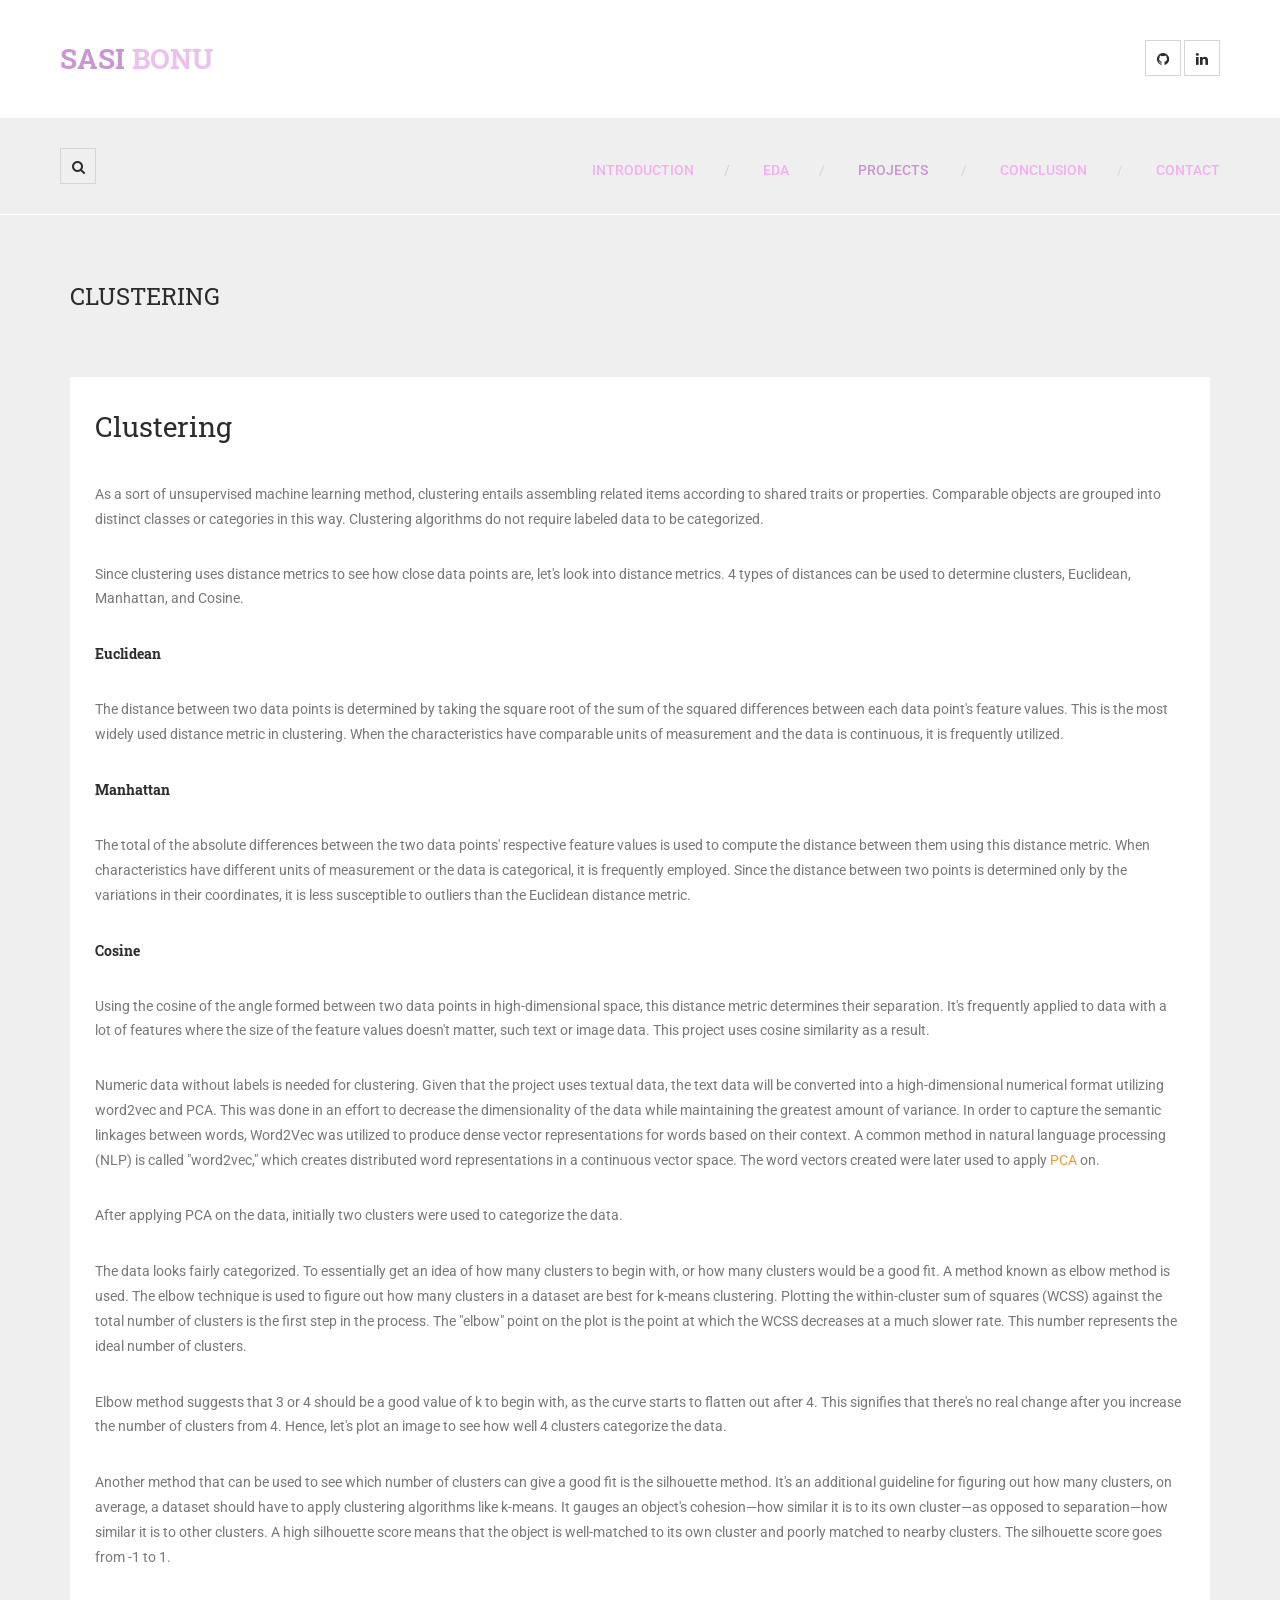
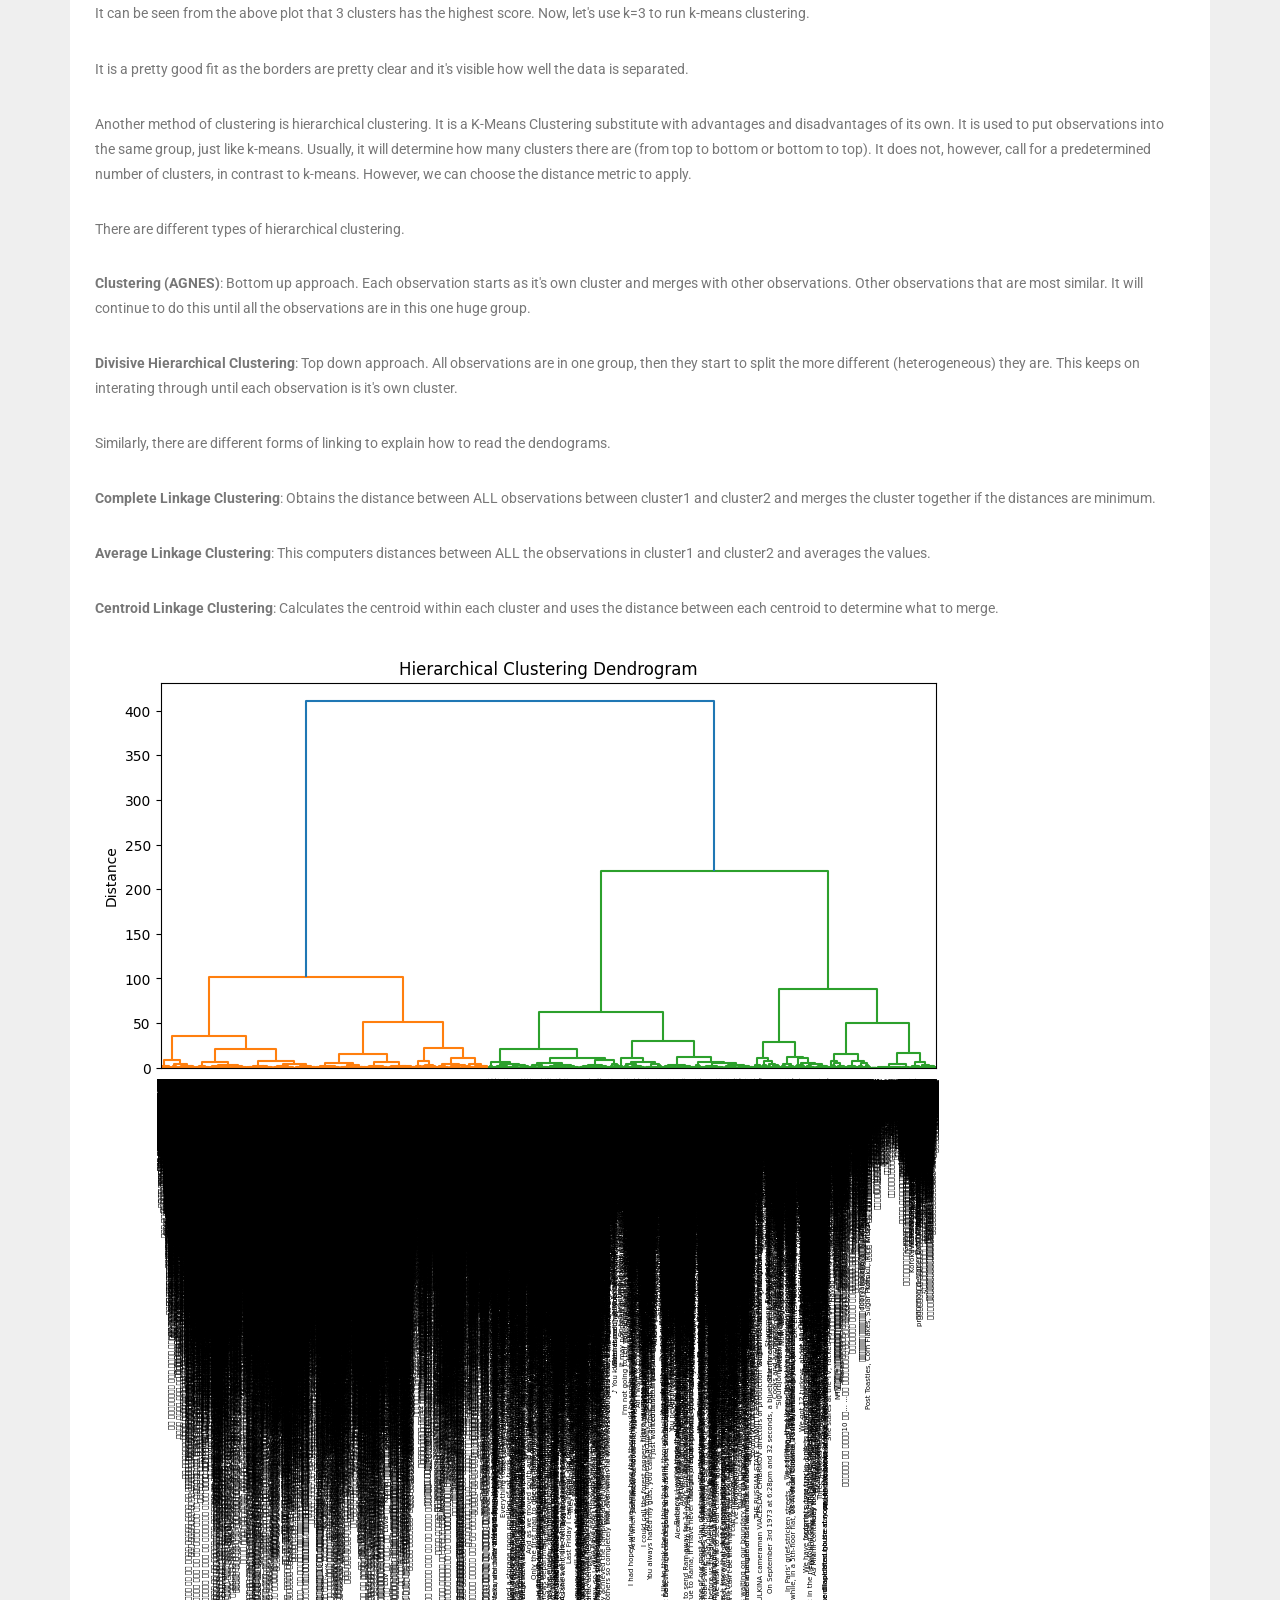
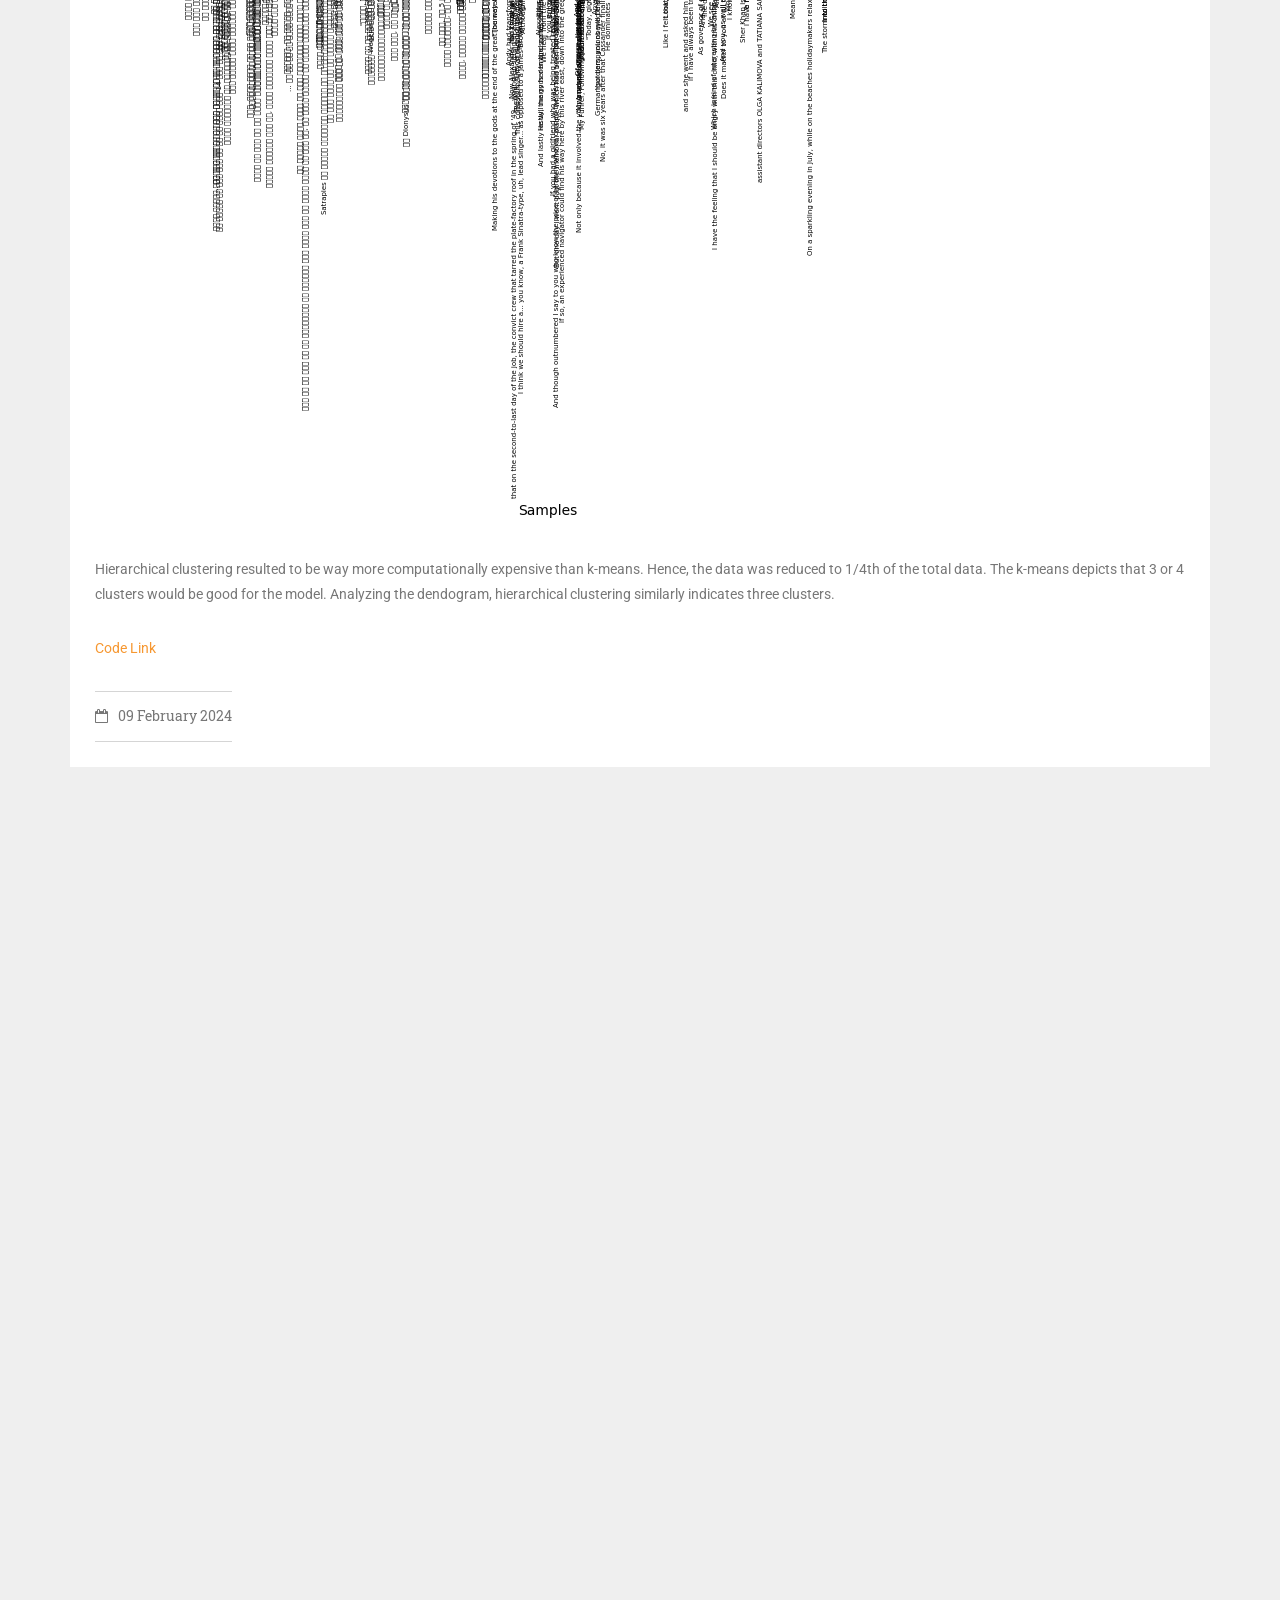
==== commit 20dad35e: "Add files via upload" ====
--- a/clustering.html
+++ b/clustering.html
@@ -109,6 +109,8 @@
                             <p>Since clustering uses distance metrics to see how close data points are, let's look into distance metrics. 4 types of distances can be used to determine clusters, Euclidean, Manhattan, and Cosine.</p>
                             <div class="project-slider col-md-12">
                                 <img src="images/projects/euclidean.png" alt="Slide 1">
+                                <img src="images/projects/euclidean.png" alt="Slide 2">
+                                <img src="images/projects/euclidean.png" alt="Slide 1">
                             </div> <!-- /.project-slider -->
                             <p> </p>
 
@@ -117,6 +119,8 @@
 
                             <div class="project-slider col-md-12">
                                 <img src="images/projects/manhattan.png" alt="Slide 1">
+                                <img src="images/projects/manhattan.png" alt="Slide 2">
+                                <img src="images/projects/manhattan.png" alt="Slide 1">
                             </div> <!-- /.project-slider -->
 
                             <h3>Manhattan</h3>
@@ -124,6 +128,10 @@
 
                             <div class="project-slider col-md-12">
                                 <img src="images/projects/cosine.png" alt="Slide 1">
+                                <img src="images/projects/cosine.png" alt="Slide 2">
+                                <img src="images/projects/cosine.png" alt="Slide 1">
+
+
                             </div> <!-- /.project-slider -->
 
                             <h3>Cosine</h3>
@@ -140,6 +148,9 @@
 
                                 <div class="project-slider col-md-12">
                                     <img src="images/projects/cluster_2.png" alt="Slide 1">
+                                    <img src="images/projects/cluster_2.png" alt="Slide 2">
+                                    <img src="images/projects/cluster_2.png" alt="Slide 1">
+
                                 </div> <!-- /.project-slider -->
 
                                 <p>The data looks fairly categorized. To essentially get an idea of how many clusters to begin with, or how many clusters would be a good fit. A method known as elbow method is used.
@@ -148,6 +159,9 @@
 
                                 <div class="project-slider col-md-12">
                                     <img src="images/projects/elbow.png" alt="Slide 1">
+                                    <img src="images/projects/elbow.png" alt="Slide 2">
+                                    <img src="images/projects/elbow.png" alt="Slide 1">
+
                                 </div> <!-- /.project-slider -->
 
                                 <p>Elbow method suggests that 3 or 4 should be a good value of k to begin with, as the curve starts to flatten out after 4. This signifies that there's no real change after you increase the number of clusters from 4.
@@ -156,6 +170,9 @@
 
                                 <div class="project-slider col-md-12">
                                     <img src="images/projects/cluster_4.png" alt="Slide 1">
+                                    <img src="images/projects/cluster_4.png" alt="Slide 2">
+                                    <img src="images/projects/cluster_4.png" alt="Slide 1">
+
                                 </div> <!-- /.project-slider -->
 
                                 <p> Another method that can be used to see which number of clusters can give a good fit is the silhouette method.
@@ -165,6 +182,9 @@
 
                                 <div class="project-slider col-md-12">
                                     <img src="images/projects/silhouette.png" alt="Slide 1">
+                                    <img src="images/projects/silhouette.png" alt="Slide 2">
+                                    <img src="images/projects/silhouette.png" alt="Slide 1">
+
                                 </div> <!-- /.project-slider -->
 
 
@@ -172,6 +192,9 @@
 
                                 <div class="project-slider col-md-12">
                                     <img src="images/projects/cluster_3.png" alt="Slide 1">
+                                    <img src="images/projects/cluster_3.png" alt="Slide 2">
+                                    <img src="images/projects/cluster_3.png" alt="Slide 1">
+
                                 </div> <!-- /.project-slider -->
 
                                 <p> It is a pretty good fit as the borders are pretty clear and it's visible how well the data is separated.</p>
@@ -190,7 +213,11 @@
                             
                             <img src="images/projects/dendo.png" alt="Slide 2">
 
-                            <span class="project-subtitle">Another Subtilte In Here</span>
+
+                            <p>Hierarchical clustering resulted to be way more computationally expensive than k-means. Hence, the data was reduced to 1/4th of the total data. 
+                            The k-means depicts that 3 or 4 clusters would be good for the model. Analyzing the dendogram, hierarchical clustering similarly indicates three clusters.
+                            </p>
+
                             <p><a href="https://github.com/sasibonu/sasibonu.github.io/blob/431923ed7ee6a0eed344c193b67621c2f3f65a7f/SasiBonuA02.ipynb">Code Link</a></p>
                             <ul class="project-meta">
                                 <li><i class="fa fa-calendar-o"></i>09 February 2024</li>
